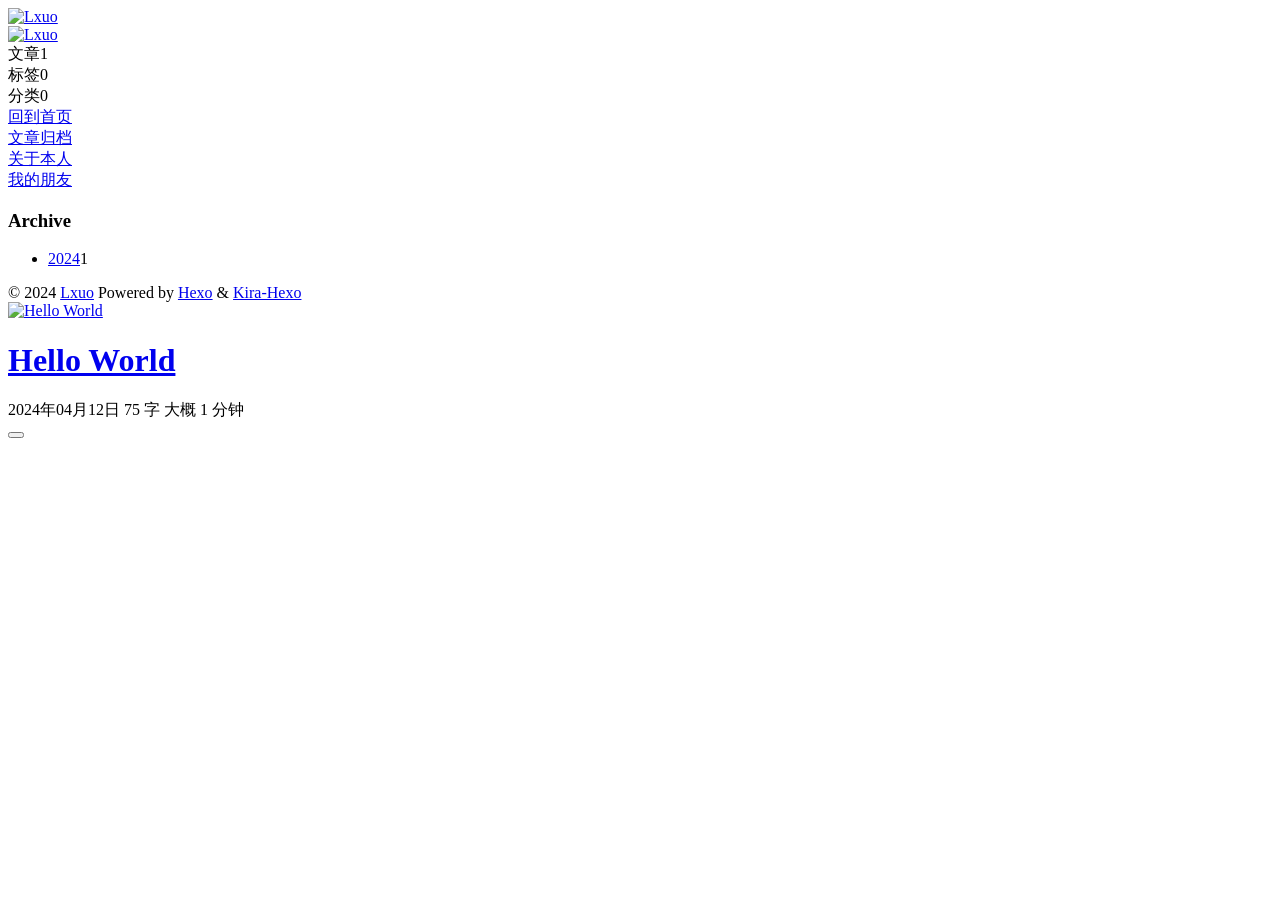
==== index.html @ 470b523e "Site updated: 2024-04-13 21:57:05" ====
<!DOCTYPE html>
<html 
	lang="en">
	<head>
		<meta charset="UTF-8" />
		<meta http-equiv="X-UA-Compatible" content="IE=edge" />
		<meta name="viewport" content="width=device-width, initial-scale=1.0" />
		
<link rel="stylesheet" href="/css/layout.css">

		
		<title> Lxuo的博客</title>
		<!-- <link rel="stylesheet" href="https://unpkg.com/mdui@1.0.2/dist/css/mdui.min.css" /> -->
		<!-- <script src="https://unpkg.com/mdui@1.0.2/dist/js/mdui.min.js"></script> -->
		
<link rel="stylesheet" href="/lib/mdui/mdui.min.css">

		
<script src="/lib/mdui/mdui.min.js"></script>

		<!-- lazyload -->
		
<script src="/lib/lazysizes.js"></script>

		<!-- smooth-scrolling -->
		
<script src="/lib/smooth-scrolling.js"></script>

		<!-- highlight -->
		
<link rel="stylesheet" href="/lib/highlight/atom-one-dark.min.css">

		
<script src="/lib/highlight/highlight.min.js"></script>

		<!-- 预置 kiraicon -->
		
<link rel="stylesheet" href="/lib/iconfont/iconfont.css">

		
		<link
			rel="shortcut icon"
			href="https://kira.host/assets/Pictures/Others/116359b4ccf19917.jpg"
			type="image/png"
		/>
		
<link rel="stylesheet" href="/deps/css/APlayer.min.css">

		
		
<script src="/deps/js/APlayer.min.js"></script>
<script src="/deps/js/Meting.min.js"></script>

	<meta name="generator" content="Hexo 6.3.0"></head>

	<body>
		<div
			class="kira-background"
			style="background-image: url('https://kira.host/assets/Pictures/Others/-f0d5cc34c6e5aa7_compressed.jpg')"
		></div>
		<div class="kira-header">
    <a
        class="kira-drawer-button mdui-ripple"
        title="导航栏"
        onclick="document.querySelector('.kira-sidebar-modal').classList.add('show');document.querySelector('.kira-sidebar#sidebar').classList.add('show');"
    >
        <i class="kirafont icon-menu"></i>
    </a>
    <a href="/" title="Lxuo的博客">
        <img
			src="https://kira.host/assets/Pictures/Others/20220922230447.jpg"
			alt="Lxuo"
		/>
    </a>
</div>
		<div class="kira-body">
			<div class="kira-sidebar" id="sidebar">
	<div class="kira-avatar mdui-ripple">
		<a target="_blank" rel="noopener" href="https://kira.host/assets/Pictures/Others/20220922230447.jpg" title="Lxuo">
			<img
				src="https://kira.host/assets/Pictures/Others/20220922230447.jpg"
				alt="Lxuo"
			/>
		</a>
	</div>
	<div class="kira-count">
		<div><span>文章</span>1</div>
		<div><span>标签</span>0</div>
		<div><span>分类</span>0</div>
	</div>
	<div class="kira-list">
		
		<a
			class="kira-list-item mdui-ripple true"
			href="/"
			title="回到首页"
		>
			<i
				class="kirafont
					
						icon-home
					"
			></i>
			<div class="kira-list-item-content">
				回到首页
			</div>
		</a>
		
		<a
			class="kira-list-item mdui-ripple false"
			href="/archive.html"
			title="文章归档"
		>
			<i
				class="kirafont
					
						icon-container
					"
			></i>
			<div class="kira-list-item-content">
				文章归档
			</div>
		</a>
		
		<a
			class="kira-list-item mdui-ripple false"
			href="/about.html"
			title="关于本人"
		>
			<i
				class="kirafont
					
						icon-user
					"
			></i>
			<div class="kira-list-item-content">
				关于本人
			</div>
		</a>
		
		<a
			class="kira-list-item mdui-ripple false"
			href="/friends.html"
			title="我的朋友"
		>
			<i
				class="kirafont
					
						icon-team
					"
			></i>
			<div class="kira-list-item-content">
				我的朋友
			</div>
		</a>
		
	</div>
	<aside id="kira-sidebar">
		
			<div class="kira-widget-wrap">
	<div class="kira-widget kira-social">
		
			<a
				class="mdui-ripple"
				href="tencent://AddContact/?fromId=45&fromSubId=1&subcmd=all&uin=<去掉尖括号后填上你的QQ号>&website=www.oicqzone.com"
				target="_blank"
				mdui-tooltip="{content: 'QQ'}"
				style="color: rgb(49, 174, 255); background-color: rgba(49, 174, 255, .1);"
			>
				<i
					class="kirafont
					
						icon-QQ
					"
				></i>
			</a>
		
			<a
				class="mdui-ripple"
				href="https://space.bilibili.com/<改成你的B站uid>"
				target="_blank"
				mdui-tooltip="{content: '哔哩哔哩'}"
				style="color: rgb(231, 106, 141); background-color: rgba(231, 106, 141, .15);"
			>
				<i
					class="kirafont
					
						icon-bilibili
					"
				></i>
			</a>
		
			<a
				class="mdui-ripple"
				href="https://github.com/<你的github id>/"
				target="_blank"
				mdui-tooltip="{content: 'GitHub'}"
				style="color: rgb(25, 23, 23); background-color: rgba(25, 23, 23, .15);"
			>
				<i
					class="kirafont
					
						icon-github
					"
				></i>
			</a>
		
			<a
				class="mdui-ripple"
				href="https://gitee.com/<你的gitee id>"
				target="_blank"
				mdui-tooltip="{content: 'Gitee'}"
				style="color: rgb(165, 15, 15); background-color: rgba(165, 15, 15, .15);"
			>
				<i
					class="kirafont
					
						icon-gitee
					"
				></i>
			</a>
		
	</div>
</div>

		
			
		
			

		
			
	<div class="kira-widget-wrap">
		<h3 class="kira-widget-title">
			Archive
		</h3>
		<div class="kira-widget">
			<ul class="archive-list"><li class="archive-list-item"><a class="archive-list-link" href="/archives/2024/">2024</a><span class="archive-list-count">1</span></li></ul>
		</div>
	</div>


		
	</aside>
	<div class="kira-copyright">
		&copy; 2024
		<a href="/">Lxuo</a>
		Powered by <a href="http://hexo.io/" target="_blank">Hexo</a> &
		<a href="https://github.com/ch1ny/kira-hexo/" target="_blank">Kira-Hexo</a>
		<br />
		
		
	</div>
</div>
<div
	class="kira-sidebar-modal"
	id="sidebar-modal"
	onclick="(function(self) {
		self.classList.remove('show');
		document.querySelector('.kira-sidebar.show#sidebar').classList.remove('show');
	})(this)"
></div>
			<div class="kira-content">
				<div id="kira-top-header"></div>
				<div class="kira-main-content">
					<div class="kira-posts">
    
        <div class="kira-post">
            <a href="/2024/04/12/hello-world/">
                
                <div
                    class="kira-post-cover mdui-ripple"
                    style="padding-bottom: '56.25%'"
                >
                    <img
                        data-src="https://kira.host/assets/Pictures/Others/-f0d5cc34c6e5aa7_compressed.jpg"
                        data-sizes="auto"
                        alt="Hello World"
                        class="lazyload"
                    />
                    <h1>Hello World</h1>
                </div>
                
            </a>

            <div class="kira-post-meta kira-rainbow">
                <a>
                    <i class="kirafont icon-calendar-fill"></i>
                    2024年04月12日
                </a>
                <a>
                    <i class="kirafont icon-edit-fill"></i>
                    75 字
                </a>
                <a>
                    <i class="kirafont icon-time-circle-fill"></i>大概
                    1 分钟
                </a>
            </div>
    
            
        </div>
        <div class="kira-hr"></div>
    
</div>

				</div>
			</div>
			<div class="kira-right-column">
	<a onclick="document.querySelector('#kira-top-header').scrollIntoView({behavior: 'smooth'});" class="kira-backtotop" aria-label="回到顶部" title="回到顶部">
		<button class="mdui-fab mdui-ripple">
			<i class="kirafont icon-caret-up"></i>
		</button>
	</a>
</div>

		</div>
	</body>
</html>
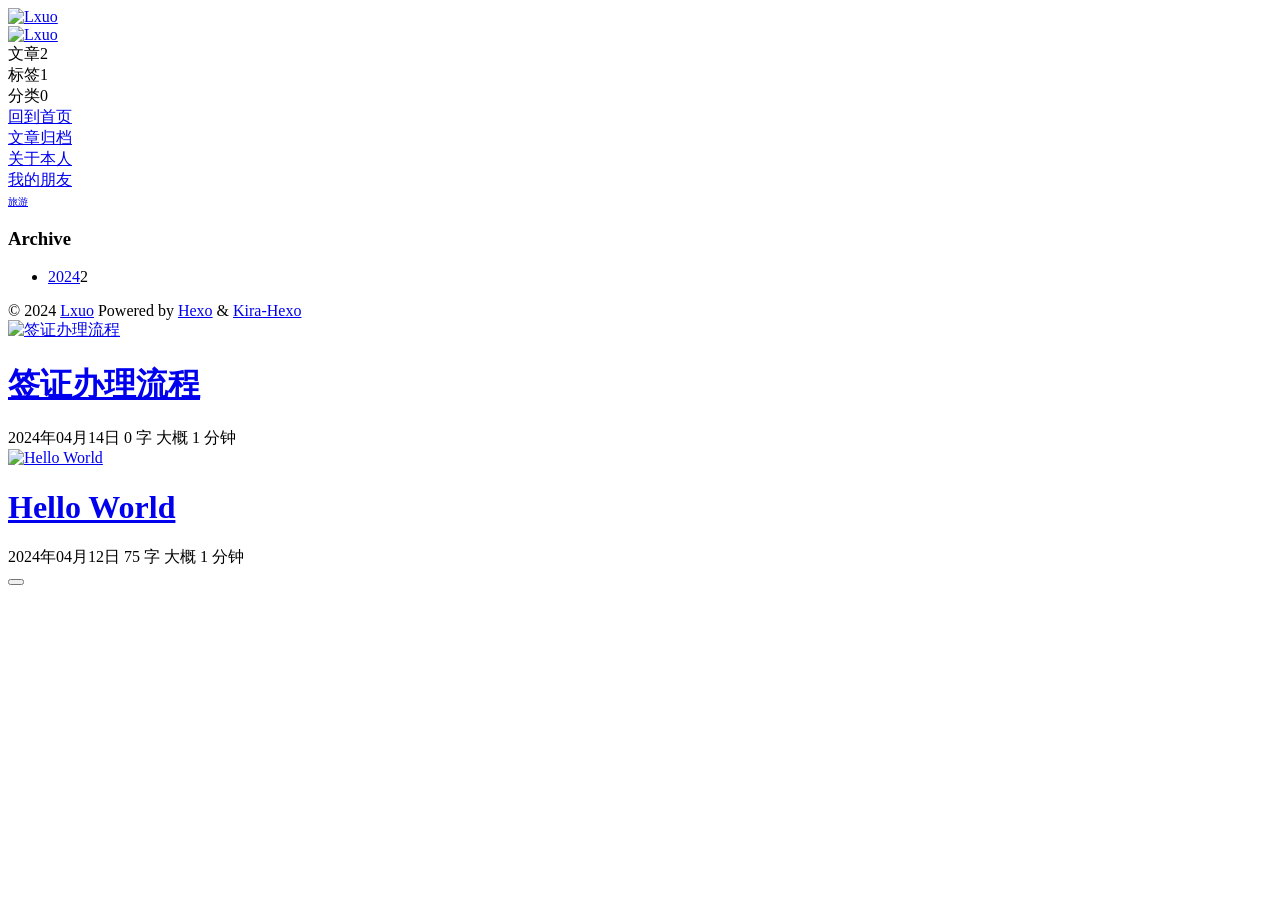
==== commit 062e8917: "Site updated: 2024-04-14 00:40:29" ====
--- a/index.html
+++ b/index.html
@@ -84,8 +84,8 @@
 		</a>
 	</div>
 	<div class="kira-count">
-		<div><span>文章</span>1</div>
-		<div><span>标签</span>0</div>
+		<div><span>文章</span>2</div>
+		<div><span>标签</span>1</div>
 		<div><span>分类</span>0</div>
 	</div>
 	<div class="kira-list">
@@ -227,6 +227,13 @@
 			
 		
 			
+	<div class="kira-widget-wrap">
+		<div id="randomtagcloud" class="kira-widget tagcloud kira-rainbow">
+			<a href="/tags/%E6%97%85%E6%B8%B8/" style="font-size: 10px;">旅游</a>
+		</div>
+		
+	</div>
+
 
 		
 			
@@ -235,7 +242,7 @@
 			Archive
 		</h3>
 		<div class="kira-widget">
-			<ul class="archive-list"><li class="archive-list-item"><a class="archive-list-link" href="/archives/2024/">2024</a><span class="archive-list-count">1</span></li></ul>
+			<ul class="archive-list"><li class="archive-list-item"><a class="archive-list-link" href="/archives/2024/">2024</a><span class="archive-list-count">2</span></li></ul>
 		</div>
 	</div>
 
@@ -264,6 +271,43 @@
 				<div id="kira-top-header"></div>
 				<div class="kira-main-content">
 					<div class="kira-posts">
+    
+        <div class="kira-post">
+            <a href="/2024/04/14/%E7%AD%BE%E8%AF%81%E5%8A%9E%E7%90%86%E6%B5%81%E7%A8%8B/">
+                
+                <div
+                    class="kira-post-cover mdui-ripple"
+                    style="padding-bottom: '56.25%'"
+                >
+                    <img
+                        data-src="http://img.netbian.com/file/2024/0325/233908hbVHt.jpg"
+                        data-sizes="auto"
+                        alt="签证办理流程"
+                        class="lazyload kira-post-cover-image"
+                    />
+                    <h1>签证办理流程</h1>
+                </div>
+                
+            </a>
+
+            <div class="kira-post-meta kira-rainbow">
+                <a>
+                    <i class="kirafont icon-calendar-fill"></i>
+                    2024年04月14日
+                </a>
+                <a>
+                    <i class="kirafont icon-edit-fill"></i>
+                    0 字
+                </a>
+                <a>
+                    <i class="kirafont icon-time-circle-fill"></i>大概
+                    1 分钟
+                </a>
+            </div>
+    
+            
+        </div>
+        <div class="kira-hr"></div>
     
         <div class="kira-post">
             <a href="/2024/04/12/hello-world/">
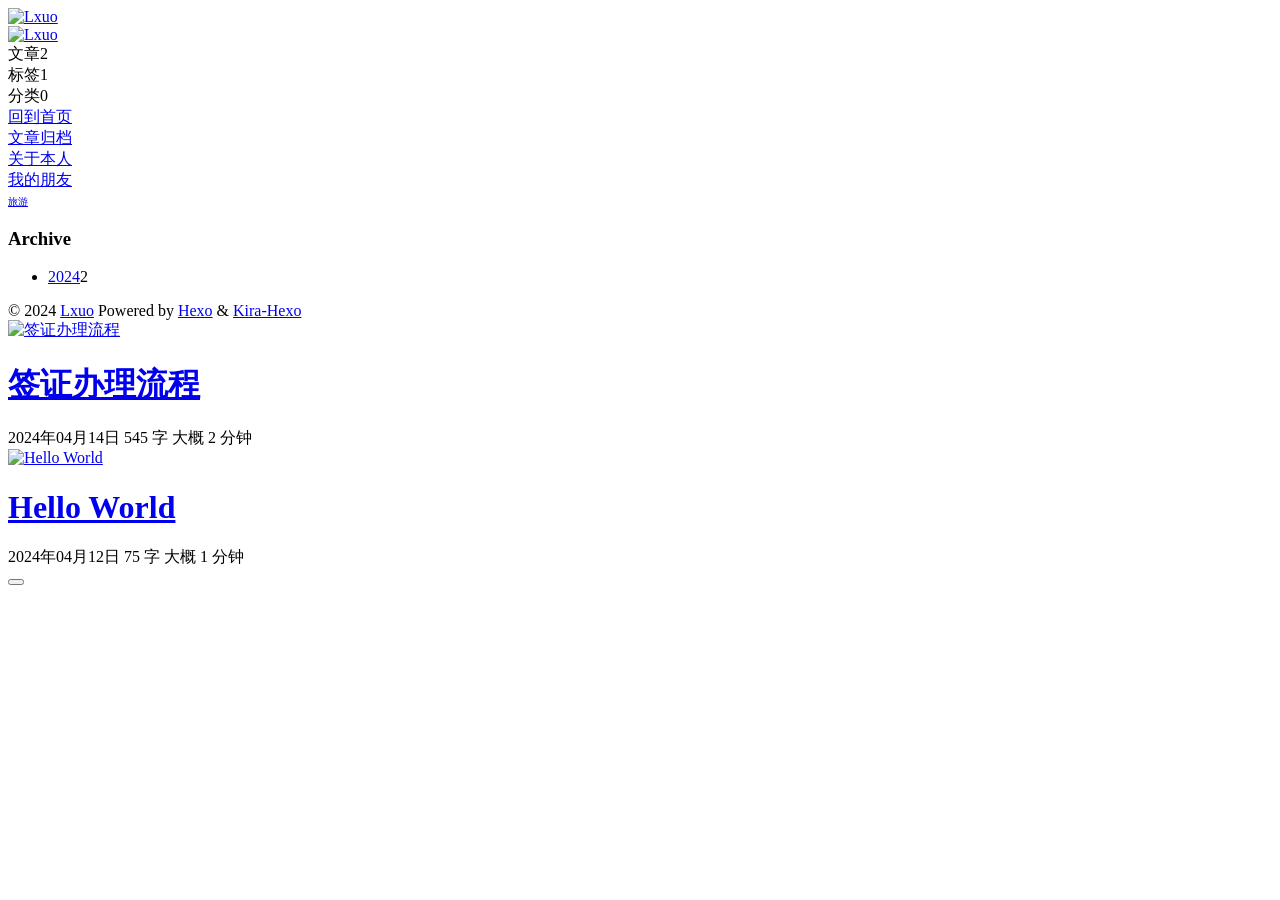
==== commit 4bbef2fa: "Site updated: 2024-04-14 21:42:28" ====
--- a/index.html
+++ b/index.html
@@ -280,7 +280,7 @@
                     style="padding-bottom: '56.25%'"
                 >
                     <img
-                        data-src="http://img.netbian.com/file/2024/0325/233908hbVHt.jpg"
+                        data-src="https://raw.githubusercontent.com/Lxuo/PicCache/main/picture/233908hbVHt.jpg"
                         data-sizes="auto"
                         alt="签证办理流程"
                         class="lazyload kira-post-cover-image"
@@ -297,11 +297,11 @@
                 </a>
                 <a>
                     <i class="kirafont icon-edit-fill"></i>
-                    0 字
+                    545 字
                 </a>
                 <a>
                     <i class="kirafont icon-time-circle-fill"></i>大概
-                    1 分钟
+                    2 分钟
                 </a>
             </div>
     
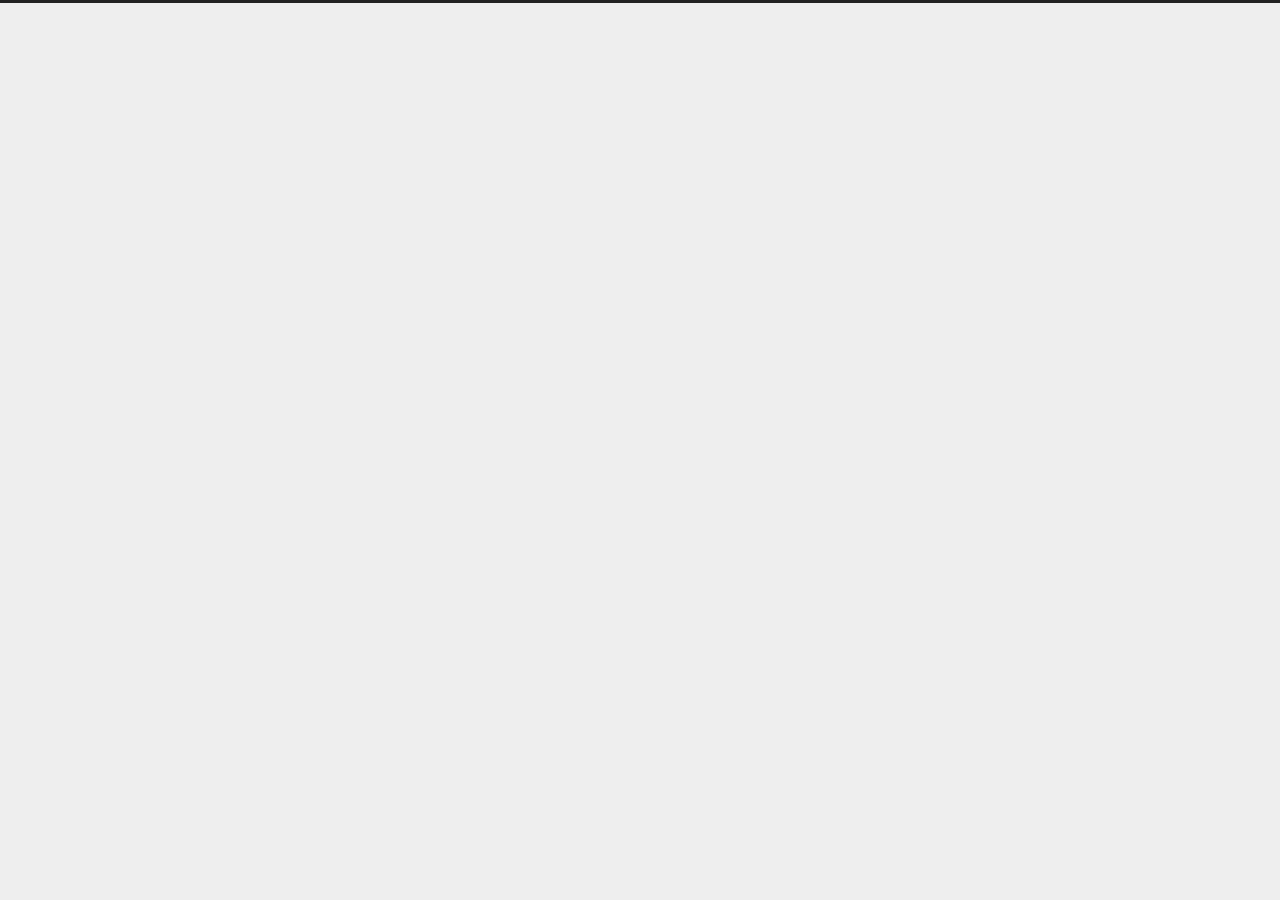
==== commit 79f0214d: "Site updated: 2026-03-03 22:46:15" ====
--- a/index.html
+++ b/index.html
@@ -1,363 +1,414 @@
 <!DOCTYPE html>
-<html 
-	lang="en">
-	<head>
-		<meta charset="UTF-8" />
-		<meta http-equiv="X-UA-Compatible" content="IE=edge" />
-		<meta name="viewport" content="width=device-width, initial-scale=1.0" />
-		
-<link rel="stylesheet" href="/css/layout.css">
-
-		
-		<title> Lxuo的博客</title>
-		<!-- <link rel="stylesheet" href="https://unpkg.com/mdui@1.0.2/dist/css/mdui.min.css" /> -->
-		<!-- <script src="https://unpkg.com/mdui@1.0.2/dist/js/mdui.min.js"></script> -->
-		
-<link rel="stylesheet" href="/lib/mdui/mdui.min.css">
-
-		
-<script src="/lib/mdui/mdui.min.js"></script>
-
-		<!-- lazyload -->
-		
-<script src="/lib/lazysizes.js"></script>
-
-		<!-- smooth-scrolling -->
-		
-<script src="/lib/smooth-scrolling.js"></script>
-
-		<!-- highlight -->
-		
-<link rel="stylesheet" href="/lib/highlight/atom-one-dark.min.css">
-
-		
-<script src="/lib/highlight/highlight.min.js"></script>
-
-		<!-- 预置 kiraicon -->
-		
-<link rel="stylesheet" href="/lib/iconfont/iconfont.css">
-
-		
-		<link
-			rel="shortcut icon"
-			href="https://kira.host/assets/Pictures/Others/116359b4ccf19917.jpg"
-			type="image/png"
-		/>
-		
-<link rel="stylesheet" href="/deps/css/APlayer.min.css">
-
-		
-		
-<script src="/deps/js/APlayer.min.js"></script>
-<script src="/deps/js/Meting.min.js"></script>
-
-	<meta name="generator" content="Hexo 6.3.0"></head>
-
-	<body>
-		<div
-			class="kira-background"
-			style="background-image: url('https://kira.host/assets/Pictures/Others/-f0d5cc34c6e5aa7_compressed.jpg')"
-		></div>
-		<div class="kira-header">
-    <a
-        class="kira-drawer-button mdui-ripple"
-        title="导航栏"
-        onclick="document.querySelector('.kira-sidebar-modal').classList.add('show');document.querySelector('.kira-sidebar#sidebar').classList.add('show');"
-    >
-        <i class="kirafont icon-menu"></i>
+<html lang="en">
+<head>
+  <meta charset="UTF-8">
+<meta name="viewport" content="width=device-width">
+<meta name="theme-color" content="#222" media="(prefers-color-scheme: light)">
+<meta name="theme-color" content="#222" media="(prefers-color-scheme: dark)"><meta name="generator" content="Hexo 6.3.0">
+
+  <link rel="apple-touch-icon" sizes="180x180" href="/images/apple-touch-icon-next.png">
+  <link rel="icon" type="image/png" sizes="32x32" href="/images/bitbug_favicon.ico">
+  <link rel="icon" type="image/png" sizes="16x16" href="/images/bitbug_favicon.ico">
+  <link rel="mask-icon" href="/images/logo.svg" color="#222">
+
+<link rel="stylesheet" href="/css/main.css">
+
+
+
+<link rel="stylesheet" href="https://cdnjs.cloudflare.com/ajax/libs/font-awesome/7.0.0/css/all.min.css" integrity="sha256-VHqXKFhhMxcpubYf9xiWdCiojEbY9NexQ4jh8AxbvcM=" crossorigin="anonymous">
+  <link rel="stylesheet" href="https://cdnjs.cloudflare.com/ajax/libs/animate.css/3.1.1/animate.min.css" integrity="sha256-PR7ttpcvz8qrF57fur/yAx1qXMFJeJFiA6pSzWi0OIE=" crossorigin="anonymous">
+
+<script class="next-config" data-name="main" type="application/json">{"hostname":"example.com","root":"/","images":"/images","scheme":"Gemini","darkmode":true,"version":"8.27.0","exturl":false,"sidebar":{"position":"left","width_expanded":320,"width_dual_column":240,"display":"post","padding":18,"offset":12},"hljswrap":true,"codeblock":{"theme":{"light":"default","dark":"stackoverflow-dark"},"prism":{"light":"prism","dark":"prism-dark"},"copy_button":{"enable":false,"style":null},"fold":{"enable":false,"height":500},"language":false},"bookmark":{"enable":false,"color":"#222","save":"auto"},"mediumzoom":false,"lazyload":false,"pangu":false,"comments":{"style":"tabs","active":null,"storage":true,"lazyload":false,"nav":null},"stickytabs":false,"motion":{"enable":true,"async":false,"duration":200,"transition":{"menu_item":"fadeInDown","post_block":"fadeIn","post_header":"fadeInDown","post_body":"fadeInDown","coll_header":"fadeInLeft","sidebar":"fadeInUp"}},"prism":false,"i18n":{"placeholder":"Searching...","empty":"We didn't find any results for the search: ${query}","hits_time":"${hits} results found in ${time} ms","hits":"${hits} results found"},"path":"/search.xml","localsearch":{"enable":true,"top_n_per_article":1,"unescape":false,"preload":false}}</script><script src="/js/config.js" defer></script>
+
+    <meta property="og:type" content="website">
+<meta property="og:title" content="Lxuo的博客">
+<meta property="og:url" content="http://example.com/index.html">
+<meta property="og:site_name" content="Lxuo的博客">
+<meta property="og:locale" content="en_US">
+<meta property="article:author" content="Lxuo">
+<meta name="twitter:card" content="summary">
+
+
+<link rel="canonical" href="http://example.com/">
+
+
+<script class="next-config" data-name="page" type="application/json">{"sidebar":"","isHome":true,"isPost":false,"lang":"en","comments":"","permalink":"","path":"index.html","title":""}</script>
+
+<script class="next-config" data-name="calendar" type="application/json">""</script>
+<title>Lxuo的博客</title>
+  
+
+
+
+
+
+
+
+
+  
+  <script src="https://cdnjs.cloudflare.com/ajax/libs/animejs/3.2.1/anime.min.js" integrity="sha256-XL2inqUJaslATFnHdJOi9GfQ60on8Wx1C2H8DYiN1xY=" crossorigin="anonymous" defer></script>
+<script src="/js/utils.js" defer></script><script src="/js/motion.js" defer></script><script src="/js/sidebar.js" defer></script><script src="/js/next-boot.js" defer></script>
+
+  <script src="https://cdnjs.cloudflare.com/ajax/libs/hexo-generator-searchdb/1.5.0/search.js" integrity="sha256-xFC6PJ82SL9b3WkGjFavNiA9gm5z6UBxWPiu4CYjptg=" crossorigin="anonymous" defer></script>
+<script src="/js/third-party/search/local-search.js" defer></script>
+
+
+
+
+
+
+
+  
+  <script async src="https://busuanzi.ibruce.info/busuanzi/2.3/busuanzi.pure.mini.js"></script>
+
+
+
+
+
+  <noscript>
+    <link rel="stylesheet" href="/css/noscript.css">
+  </noscript>
+</head>
+
+<body itemscope itemtype="http://schema.org/WebPage" class="use-motion">
+  <div class="headband"></div>
+
+  <main class="main">
+    <div class="column">
+      <header class="header" itemscope itemtype="http://schema.org/WPHeader"><div class="site-brand-container">
+  <div class="site-nav-toggle">
+    <div class="toggle" aria-label="Toggle navigation bar" role="button">
+        <span class="toggle-line"></span>
+        <span class="toggle-line"></span>
+        <span class="toggle-line"></span>
+    </div>
+  </div>
+
+  <div class="site-meta">
+
+    <a href="/" class="brand" rel="start">
+      <i class="logo-line"></i>
+      <h1 class="site-title">Lxuo的博客</h1>
+      <i class="logo-line"></i>
     </a>
-    <a href="/" title="Lxuo的博客">
-        <img
-			src="https://kira.host/assets/Pictures/Others/20220922230447.jpg"
-			alt="Lxuo"
-		/>
-    </a>
-</div>
-		<div class="kira-body">
-			<div class="kira-sidebar" id="sidebar">
-	<div class="kira-avatar mdui-ripple">
-		<a target="_blank" rel="noopener" href="https://kira.host/assets/Pictures/Others/20220922230447.jpg" title="Lxuo">
-			<img
-				src="https://kira.host/assets/Pictures/Others/20220922230447.jpg"
-				alt="Lxuo"
-			/>
-		</a>
-	</div>
-	<div class="kira-count">
-		<div><span>文章</span>2</div>
-		<div><span>标签</span>1</div>
-		<div><span>分类</span>0</div>
-	</div>
-	<div class="kira-list">
-		
-		<a
-			class="kira-list-item mdui-ripple true"
-			href="/"
-			title="回到首页"
-		>
-			<i
-				class="kirafont
-					
-						icon-home
-					"
-			></i>
-			<div class="kira-list-item-content">
-				回到首页
-			</div>
-		</a>
-		
-		<a
-			class="kira-list-item mdui-ripple false"
-			href="/archive.html"
-			title="文章归档"
-		>
-			<i
-				class="kirafont
-					
-						icon-container
-					"
-			></i>
-			<div class="kira-list-item-content">
-				文章归档
-			</div>
-		</a>
-		
-		<a
-			class="kira-list-item mdui-ripple false"
-			href="/about.html"
-			title="关于本人"
-		>
-			<i
-				class="kirafont
-					
-						icon-user
-					"
-			></i>
-			<div class="kira-list-item-content">
-				关于本人
-			</div>
-		</a>
-		
-		<a
-			class="kira-list-item mdui-ripple false"
-			href="/friends.html"
-			title="我的朋友"
-		>
-			<i
-				class="kirafont
-					
-						icon-team
-					"
-			></i>
-			<div class="kira-list-item-content">
-				我的朋友
-			</div>
-		</a>
-		
-	</div>
-	<aside id="kira-sidebar">
-		
-			<div class="kira-widget-wrap">
-	<div class="kira-widget kira-social">
-		
-			<a
-				class="mdui-ripple"
-				href="tencent://AddContact/?fromId=45&fromSubId=1&subcmd=all&uin=<去掉尖括号后填上你的QQ号>&website=www.oicqzone.com"
-				target="_blank"
-				mdui-tooltip="{content: 'QQ'}"
-				style="color: rgb(49, 174, 255); background-color: rgba(49, 174, 255, .1);"
-			>
-				<i
-					class="kirafont
-					
-						icon-QQ
-					"
-				></i>
-			</a>
-		
-			<a
-				class="mdui-ripple"
-				href="https://space.bilibili.com/<改成你的B站uid>"
-				target="_blank"
-				mdui-tooltip="{content: '哔哩哔哩'}"
-				style="color: rgb(231, 106, 141); background-color: rgba(231, 106, 141, .15);"
-			>
-				<i
-					class="kirafont
-					
-						icon-bilibili
-					"
-				></i>
-			</a>
-		
-			<a
-				class="mdui-ripple"
-				href="https://github.com/<你的github id>/"
-				target="_blank"
-				mdui-tooltip="{content: 'GitHub'}"
-				style="color: rgb(25, 23, 23); background-color: rgba(25, 23, 23, .15);"
-			>
-				<i
-					class="kirafont
-					
-						icon-github
-					"
-				></i>
-			</a>
-		
-			<a
-				class="mdui-ripple"
-				href="https://gitee.com/<你的gitee id>"
-				target="_blank"
-				mdui-tooltip="{content: 'Gitee'}"
-				style="color: rgb(165, 15, 15); background-color: rgba(165, 15, 15, .15);"
-			>
-				<i
-					class="kirafont
-					
-						icon-gitee
-					"
-				></i>
-			</a>
-		
-	</div>
-</div>
-
-		
-			
-		
-			
-	<div class="kira-widget-wrap">
-		<div id="randomtagcloud" class="kira-widget tagcloud kira-rainbow">
-			<a href="/tags/%E6%97%85%E6%B8%B8/" style="font-size: 10px;">旅游</a>
-		</div>
-		
-	</div>
-
-
-		
-			
-	<div class="kira-widget-wrap">
-		<h3 class="kira-widget-title">
-			Archive
-		</h3>
-		<div class="kira-widget">
-			<ul class="archive-list"><li class="archive-list-item"><a class="archive-list-link" href="/archives/2024/">2024</a><span class="archive-list-count">2</span></li></ul>
-		</div>
-	</div>
-
-
-		
-	</aside>
-	<div class="kira-copyright">
-		&copy; 2024
-		<a href="/">Lxuo</a>
-		Powered by <a href="http://hexo.io/" target="_blank">Hexo</a> &
-		<a href="https://github.com/ch1ny/kira-hexo/" target="_blank">Kira-Hexo</a>
-		<br />
-		
-		
-	</div>
-</div>
-<div
-	class="kira-sidebar-modal"
-	id="sidebar-modal"
-	onclick="(function(self) {
-		self.classList.remove('show');
-		document.querySelector('.kira-sidebar.show#sidebar').classList.remove('show');
-	})(this)"
-></div>
-			<div class="kira-content">
-				<div id="kira-top-header"></div>
-				<div class="kira-main-content">
-					<div class="kira-posts">
-    
-        <div class="kira-post">
-            <a href="/2024/04/14/%E7%AD%BE%E8%AF%81%E5%8A%9E%E7%90%86%E6%B5%81%E7%A8%8B/">
-                
-                <div
-                    class="kira-post-cover mdui-ripple"
-                    style="padding-bottom: '56.25%'"
-                >
-                    <img
-                        data-src="https://raw.githubusercontent.com/Lxuo/PicCache/main/picture/233908hbVHt.jpg"
-                        data-sizes="auto"
-                        alt="签证办理流程"
-                        class="lazyload kira-post-cover-image"
-                    />
-                    <h1>签证办理流程</h1>
-                </div>
-                
-            </a>
-
-            <div class="kira-post-meta kira-rainbow">
-                <a>
-                    <i class="kirafont icon-calendar-fill"></i>
-                    2024年04月14日
-                </a>
-                <a>
-                    <i class="kirafont icon-edit-fill"></i>
-                    545 字
-                </a>
-                <a>
-                    <i class="kirafont icon-time-circle-fill"></i>大概
-                    2 分钟
-                </a>
+  </div>
+
+  <div class="site-nav-right">
+    <div class="toggle popup-trigger" aria-label="Search" role="button">
+        <i class="fa fa-search fa-fw fa-lg"></i>
+    </div>
+  </div>
+</div>
+
+
+
+<nav class="site-nav">
+  <ul class="main-menu menu"><li class="menu-item menu-item-首页"><a href="/" rel="section"><i class="fa fa-home fa-fw"></i>首页</a></li><li class="menu-item menu-item-关于"><a href="/about/" rel="section"><i class="fa fa-user fa-fw"></i>关于</a></li><li class="menu-item menu-item-标签"><a href="/tags/" rel="section"><i class="fa fa-tags fa-fw"></i>标签</a></li><li class="menu-item menu-item-类别"><a href="/categories/" rel="section"><i class="fa fa-th fa-fw"></i>类别</a></li>
+      <li class="menu-item menu-item-search">
+        <a role="button" class="popup-trigger"><i class="fa fa-search fa-fw"></i>Search
+        </a>
+      </li>
+  </ul>
+</nav>
+
+
+
+  <div class="search-pop-overlay">
+    <div class="popup search-popup">
+      <div class="search-header">
+        <span class="search-icon">
+          <i class="fa fa-search"></i>
+        </span>
+        <div class="search-input-container">
+          <input autocomplete="off" autocapitalize="off" maxlength="80"
+                placeholder="Searching..." spellcheck="false"
+                type="search" class="search-input">
+        </div>
+        <span class="popup-btn-close" role="button">
+          <i class="fa fa-times-circle"></i>
+        </span>
+      </div>
+      <div class="search-result-container">
+        <div class="search-result-icon">
+          <i class="fa fa-spinner fa-pulse fa-5x"></i>
+        </div>
+      </div>
+    </div>
+  </div>
+
+</header>
+        
+  
+  <aside class="sidebar">
+
+    <div class="sidebar-inner sidebar-overview-active">
+      <ul class="sidebar-nav">
+        <li class="sidebar-nav-toc">
+          Table of Contents
+        </li>
+        <li class="sidebar-nav-overview">
+          Overview
+        </li>
+      </ul>
+
+      <div class="sidebar-panel-container">
+        <!--noindex-->
+        <div class="post-toc-wrap sidebar-panel">
+        </div>
+        <!--/noindex-->
+
+        <div class="site-overview-wrap sidebar-panel">
+          <div class="site-author animated" itemprop="author" itemscope itemtype="http://schema.org/Person">
+    <img class="site-author-image" itemprop="image" alt="Lxuo"
+      src="/images/avatar.png">
+  <p class="site-author-name" itemprop="name">Lxuo</p>
+  <div class="site-description" itemprop="description"></div>
+</div>
+<div class="site-state-wrap animated">
+  <nav class="site-state">
+      <div class="site-state-item site-state-posts">
+        <a href="/archives/">
+          <span class="site-state-item-count">2</span>
+          <span class="site-state-item-name">posts</span>
+        </a>
+      </div>
+      <div class="site-state-item site-state-tags">
+        <span class="site-state-item-count">1</span>
+        <span class="site-state-item-name">tags</span>
+      </div>
+  </nav>
+</div>
+
+        </div>
+      </div>
+    </div>
+
+    
+  </aside>
+
+
+    </div>
+
+    <div class="main-inner index posts-expand">
+
+    
+
+
+<div class="post-block">
+  
+  
+
+  <article itemscope itemtype="http://schema.org/Article" class="post-content" lang="">
+    <link itemprop="mainEntityOfPage" href="http://example.com/2024/04/14/%E7%AD%BE%E8%AF%81%E5%8A%9E%E7%90%86%E6%B5%81%E7%A8%8B/">
+
+    <span hidden itemprop="author" itemscope itemtype="http://schema.org/Person">
+      <meta itemprop="image" content="/images/avatar.png">
+      <meta itemprop="name" content="Lxuo">
+    </span>
+
+    <span hidden itemprop="publisher" itemscope itemtype="http://schema.org/Organization">
+      <meta itemprop="name" content="Lxuo的博客">
+      <meta itemprop="description" content="">
+    </span>
+
+    <span hidden itemprop="post" itemscope itemtype="http://schema.org/CreativeWork">
+      <meta itemprop="name" content=" | Lxuo的博客">
+      <meta itemprop="description" content="">
+    </span>
+      <header class="post-header">
+        <h2 class="post-title" itemprop="name headline">
+          <a href="/2024/04/14/%E7%AD%BE%E8%AF%81%E5%8A%9E%E7%90%86%E6%B5%81%E7%A8%8B/" class="post-title-link" itemprop="url">签证办理流程</a>
+        </h2>
+
+        <div class="post-meta-container">
+          <div class="post-meta">
+    <span class="post-meta-item">
+      <span class="post-meta-item-icon">
+        <i class="far fa-calendar"></i>
+      </span>
+      <span class="post-meta-item-text">Posted on</span>
+
+      <time title="Created: 2024-04-14 11:16:15" itemprop="dateCreated datePublished" datetime="2024-04-14T11:16:15+08:00">2024-04-14</time>
+    </span>
+    <span class="post-meta-item">
+      <span class="post-meta-item-icon">
+        <i class="far fa-calendar-check"></i>
+      </span>
+      <span class="post-meta-item-text">Edited on</span>
+      <time title="Modified: 2026-03-03 22:06:34" itemprop="dateModified" datetime="2026-03-03T22:06:34+08:00">2026-03-03</time>
+    </span>
+
+  
+</div>
+
+        </div>
+      </header>
+
+    
+    
+    
+    <div class="post-body" itemprop="articleBody">
+          <p>因为最近想去日本去旅游，我也是第一次办理签证，所以写这篇文章记录一下整个流程。
+          <!--noindex-->
+            <div class="post-button">
+              <a class="btn" href="/2024/04/14/%E7%AD%BE%E8%AF%81%E5%8A%9E%E7%90%86%E6%B5%81%E7%A8%8B/#more" rel="contents">
+                Read more &raquo;
+              </a>
             </div>
-    
-            
-        </div>
-        <div class="kira-hr"></div>
-    
-        <div class="kira-post">
-            <a href="/2024/04/12/hello-world/">
-                
-                <div
-                    class="kira-post-cover mdui-ripple"
-                    style="padding-bottom: '56.25%'"
-                >
-                    <img
-                        data-src="https://kira.host/assets/Pictures/Others/-f0d5cc34c6e5aa7_compressed.jpg"
-                        data-sizes="auto"
-                        alt="Hello World"
-                        class="lazyload"
-                    />
-                    <h1>Hello World</h1>
-                </div>
-                
-            </a>
-
-            <div class="kira-post-meta kira-rainbow">
-                <a>
-                    <i class="kirafont icon-calendar-fill"></i>
-                    2024年04月12日
-                </a>
-                <a>
-                    <i class="kirafont icon-edit-fill"></i>
-                    75 字
-                </a>
-                <a>
-                    <i class="kirafont icon-time-circle-fill"></i>大概
-                    1 分钟
-                </a>
+          <!--/noindex-->
+        
+      
+    </div>
+
+    
+    
+    
+
+    <footer class="post-footer">
+        <div class="post-eof"></div>
+      
+    </footer>
+  </article>
+</div>
+
+
+
+
+    
+
+
+<div class="post-block">
+  
+  
+
+  <article itemscope itemtype="http://schema.org/Article" class="post-content" lang="">
+    <link itemprop="mainEntityOfPage" href="http://example.com/2024/04/12/hello-world/">
+
+    <span hidden itemprop="author" itemscope itemtype="http://schema.org/Person">
+      <meta itemprop="image" content="/images/avatar.png">
+      <meta itemprop="name" content="Lxuo">
+    </span>
+
+    <span hidden itemprop="publisher" itemscope itemtype="http://schema.org/Organization">
+      <meta itemprop="name" content="Lxuo的博客">
+      <meta itemprop="description" content="">
+    </span>
+
+    <span hidden itemprop="post" itemscope itemtype="http://schema.org/CreativeWork">
+      <meta itemprop="name" content=" | Lxuo的博客">
+      <meta itemprop="description" content="">
+    </span>
+      <header class="post-header">
+        <h2 class="post-title" itemprop="name headline">
+          <a href="/2024/04/12/hello-world/" class="post-title-link" itemprop="url">Hello World</a>
+        </h2>
+
+        <div class="post-meta-container">
+          <div class="post-meta">
+    <span class="post-meta-item">
+      <span class="post-meta-item-icon">
+        <i class="far fa-calendar"></i>
+      </span>
+      <span class="post-meta-item-text">Posted on</span>
+
+      <time title="Created: 2024-04-12 00:22:51" itemprop="dateCreated datePublished" datetime="2024-04-12T00:22:51+08:00">2024-04-12</time>
+    </span>
+    <span class="post-meta-item">
+      <span class="post-meta-item-icon">
+        <i class="far fa-calendar-check"></i>
+      </span>
+      <span class="post-meta-item-text">Edited on</span>
+      <time title="Modified: 2026-03-03 22:05:54" itemprop="dateModified" datetime="2026-03-03T22:05:54+08:00">2026-03-03</time>
+    </span>
+
+  
+</div>
+
+        </div>
+      </header>
+
+    
+    
+    
+    <div class="post-body" itemprop="articleBody">
+          <p>Welcome to <a target="_blank" rel="noopener" href="https://hexo.io/">Hexo</a>! This is your very first post. Check <a target="_blank" rel="noopener" href="https://hexo.io/docs/">documentation</a> for more info. If you get any problems when using Hexo, you can find the answer in <a target="_blank" rel="noopener" href="https://hexo.io/docs/troubleshooting.html">troubleshooting</a> or you can ask me on <a target="_blank" rel="noopener" href="https://github.com/hexojs/hexo/issues">GitHub</a>.
+          <!--noindex-->
+            <div class="post-button">
+              <a class="btn" href="/2024/04/12/hello-world/#more" rel="contents">
+                Read more &raquo;
+              </a>
             </div>
-    
-            
-        </div>
-        <div class="kira-hr"></div>
-    
-</div>
-
-				</div>
-			</div>
-			<div class="kira-right-column">
-	<a onclick="document.querySelector('#kira-top-header').scrollIntoView({behavior: 'smooth'});" class="kira-backtotop" aria-label="回到顶部" title="回到顶部">
-		<button class="mdui-fab mdui-ripple">
-			<i class="kirafont icon-caret-up"></i>
-		</button>
-	</a>
-</div>
-
-		</div>
-	</body>
+          <!--/noindex-->
+        
+      
+    </div>
+
+    
+    
+    
+
+    <footer class="post-footer">
+        <div class="post-eof"></div>
+      
+    </footer>
+  </article>
+</div>
+
+
+
+
+
+</div>
+  </main>
+
+  <footer class="footer">
+    <div class="footer-inner">
+
+  <div class="copyright">
+    &copy; 
+    <span itemprop="copyrightYear">2026</span>
+    <span class="with-love">
+      <i class="fa fa-heart"></i>
+    </span>
+    <span class="author" itemprop="copyrightHolder">Lxuo</span>
+  </div>
+<div class="busuanzi-count">
+    <span class="post-meta-item" id="busuanzi_container_site_uv">
+      <span class="post-meta-item-icon">
+        <i class="fa fa-user"></i>
+      </span>
+      <span class="site-uv" title="Total Visitors">
+        <span id="busuanzi_value_site_uv"></span>
+      </span>
+    </span>
+    <span class="post-meta-item" id="busuanzi_container_site_pv">
+      <span class="post-meta-item-icon">
+        <i class="fa fa-eye"></i>
+      </span>
+      <span class="site-pv" title="Total Views">
+        <span id="busuanzi_value_site_pv"></span>
+      </span>
+    </span>
+</div>
+
+    </div>
+  </footer>
+
+  
+  <div class="toggle sidebar-toggle" role="button">
+    <span class="toggle-line"></span>
+    <span class="toggle-line"></span>
+    <span class="toggle-line"></span>
+  </div>
+  <div class="sidebar-dimmer"></div>
+  <div class="back-to-top" role="button" aria-label="Back to top">
+    <i class="fa fa-arrow-up fa-lg"></i>
+    <span>0%</span>
+  </div>
+
+<noscript>
+  <div class="noscript-warning">Theme NexT works best with JavaScript enabled</div>
+</noscript>
+
+</body>
 </html>
--- a/css/main.css
+++ b/css/main.css
@@ -0,0 +1,3019 @@
+:root {
+  --body-bg-color: #eee;
+  --content-bg-color: #fff;
+  --card-bg-color: #f5f5f5;
+  --text-color: #555;
+  --selection-bg: #262a30;
+  --selection-color: #eee;
+  --blockquote-color: #666;
+  --link-color: #555;
+  --link-hover-color: #222;
+  --brand-color: #fff;
+  --brand-hover-color: #fff;
+  --table-row-odd-bg-color: #f9f9f9;
+  --table-row-hover-bg-color: #f5f5f5;
+  --menu-item-bg-color: #f5f5f5;
+  --theme-color: #222;
+  --btn-default-bg: #fff;
+  --btn-default-color: #555;
+  --btn-default-border-color: #555;
+  --btn-default-hover-bg: #222;
+  --btn-default-hover-color: #fff;
+  --btn-default-hover-border-color: #222;
+  --highlight-background: #f3f3f3;
+  --highlight-foreground: #444;
+  --highlight-gutter-background: #e1e1e1;
+  --highlight-gutter-foreground: #555;
+  color-scheme: light;
+}
+@media (prefers-color-scheme: dark) {
+  :root {
+    --body-bg-color: #282828;
+    --content-bg-color: #333;
+    --card-bg-color: #555;
+    --text-color: #ccc;
+    --selection-bg: #bbb;
+    --selection-color: #333;
+    --blockquote-color: #bbb;
+    --link-color: #ccc;
+    --link-hover-color: #eee;
+    --brand-color: #ddd;
+    --brand-hover-color: #ddd;
+    --table-row-odd-bg-color: #282828;
+    --table-row-hover-bg-color: #363636;
+    --menu-item-bg-color: #555;
+    --theme-color: #222;
+    --btn-default-bg: #222;
+    --btn-default-color: #ccc;
+    --btn-default-border-color: #555;
+    --btn-default-hover-bg: #666;
+    --btn-default-hover-color: #ccc;
+    --btn-default-hover-border-color: #666;
+    --highlight-background: #1c1b1b;
+    --highlight-foreground: #fff;
+    --highlight-gutter-background: #323131;
+    --highlight-gutter-foreground: #e8e8e8;
+    color-scheme: dark;
+  }
+  img {
+    opacity: 0.75;
+  }
+  img:hover {
+    opacity: 0.9;
+  }
+  iframe {
+    color-scheme: light;
+  }
+}
+html {
+  line-height: 1.15; /* 1 */
+  -webkit-text-size-adjust: 100%; /* 2 */
+}
+body {
+  margin: 0;
+}
+main {
+  display: block;
+}
+h1 {
+  font-size: 2em;
+  margin: 0.67em 0;
+}
+hr {
+  box-sizing: content-box; /* 1 */
+  height: 0; /* 1 */
+  overflow: visible; /* 2 */
+}
+pre {
+  font-family: monospace, monospace; /* 1 */
+  font-size: 1em; /* 2 */
+}
+a {
+  background: transparent;
+}
+abbr[title] {
+  border-bottom: none; /* 1 */
+  text-decoration: underline; /* 2 */
+  text-decoration: underline dotted; /* 2 */
+}
+b,
+strong {
+  font-weight: bolder;
+}
+code,
+kbd,
+samp {
+  font-family: monospace, monospace; /* 1 */
+  font-size: 1em; /* 2 */
+}
+small {
+  font-size: 80%;
+}
+sub,
+sup {
+  font-size: 75%;
+  line-height: 0;
+  position: relative;
+  vertical-align: baseline;
+}
+sub {
+  bottom: -0.25em;
+}
+sup {
+  top: -0.5em;
+}
+img {
+  border-style: none;
+}
+button,
+input,
+optgroup,
+select,
+textarea {
+  font-family: inherit; /* 1 */
+  font-size: 100%; /* 1 */
+  line-height: 1.15; /* 1 */
+  margin: 0; /* 2 */
+}
+button,
+input {
+/* 1 */
+  overflow: visible;
+}
+button,
+select {
+/* 1 */
+  text-transform: none;
+}
+button,
+[type='button'],
+[type='reset'],
+[type='submit'] {
+  -webkit-appearance: button;
+}
+button::-moz-focus-inner,
+[type='button']::-moz-focus-inner,
+[type='reset']::-moz-focus-inner,
+[type='submit']::-moz-focus-inner {
+  border-style: none;
+  padding: 0;
+}
+button:-moz-focusring,
+[type='button']:-moz-focusring,
+[type='reset']:-moz-focusring,
+[type='submit']:-moz-focusring {
+  outline: 1px dotted ButtonText;
+}
+fieldset {
+  padding: 0.35em 0.75em 0.625em;
+}
+legend {
+  box-sizing: border-box; /* 1 */
+  color: inherit; /* 2 */
+  display: table; /* 1 */
+  max-width: 100%; /* 1 */
+  padding: 0; /* 3 */
+  white-space: normal; /* 1 */
+}
+progress {
+  vertical-align: baseline;
+}
+textarea {
+  overflow: auto;
+}
+[type='checkbox'],
+[type='radio'] {
+  box-sizing: border-box; /* 1 */
+  padding: 0; /* 2 */
+}
+[type='number']::-webkit-inner-spin-button,
+[type='number']::-webkit-outer-spin-button {
+  height: auto;
+}
+[type='search'] {
+  outline-offset: -2px; /* 2 */
+  -webkit-appearance: textfield; /* 1 */
+}
+[type='search']::-webkit-search-decoration {
+  -webkit-appearance: none;
+}
+::-webkit-file-upload-button {
+  font: inherit; /* 2 */
+  -webkit-appearance: button; /* 1 */
+}
+details {
+  display: block;
+}
+summary {
+  display: list-item;
+}
+template {
+  display: none;
+}
+[hidden] {
+  display: none;
+}
+::selection {
+  background: var(--selection-bg);
+  color: var(--selection-color);
+}
+html,
+body {
+  height: 100%;
+}
+body {
+  background: var(--body-bg-color);
+  box-sizing: border-box;
+  color: var(--text-color);
+  font-family: Lato, 'PingFang SC', 'Microsoft YaHei', sans-serif;
+  font-size: 1em;
+  line-height: 2;
+  min-height: 100%;
+  position: relative;
+  transition: padding 0.2s ease-in-out;
+}
+h1,
+h2,
+h3,
+h4,
+h5,
+h6 {
+  font-family: Lato, 'PingFang SC', 'Microsoft YaHei', sans-serif;
+  font-weight: bold;
+  line-height: 1.5;
+  margin: 30px 0 15px;
+}
+h1 {
+  font-size: 1.5em;
+}
+h2 {
+  font-size: 1.375em;
+}
+h3 {
+  font-size: 1.25em;
+}
+h4 {
+  font-size: 1.125em;
+}
+h5 {
+  font-size: 1em;
+}
+h6 {
+  font-size: 0.875em;
+}
+a {
+  border-bottom: 1px solid #999;
+  color: var(--link-color);
+  cursor: pointer;
+  outline: 0;
+  text-decoration: none;
+  overflow-wrap: break-word;
+}
+a:hover {
+  border-bottom-color: var(--link-hover-color);
+  color: var(--link-hover-color);
+}
+iframe,
+img,
+video,
+embed {
+  display: block;
+  margin-left: auto;
+  margin-right: auto;
+  max-width: 100%;
+}
+hr {
+  background-image: repeating-linear-gradient(-45deg, #ddd, #ddd 4px, transparent 4px, transparent 8px);
+  border: 0;
+  height: 3px;
+  margin: 40px 0;
+}
+blockquote {
+  border-left: 4px solid #ddd;
+  color: var(--blockquote-color);
+  margin: 0;
+  padding: 0 15px;
+}
+blockquote cite::before {
+  content: '-';
+  padding: 0 5px;
+}
+dt {
+  font-weight: bold;
+}
+dd {
+  margin: 0;
+  padding: 0;
+}
+.table-container {
+  overflow: auto;
+}
+table {
+  border-collapse: collapse;
+  border-spacing: 0;
+  font-size: 0.875em;
+  margin: 0 0 20px;
+  width: 100%;
+}
+tbody tr:nth-of-type(odd) {
+  background: var(--table-row-odd-bg-color);
+}
+tbody tr:hover {
+  background: var(--table-row-hover-bg-color);
+}
+caption,
+th,
+td {
+  padding: 8px;
+}
+th,
+td {
+  border: 1px solid #ddd;
+  border-bottom: 3px solid #ddd;
+}
+th {
+  font-weight: 700;
+  padding-bottom: 10px;
+}
+td {
+  border-bottom-width: 1px;
+}
+.btn {
+  background: var(--btn-default-bg);
+  border: 2px solid var(--btn-default-border-color);
+  border-radius: 2px;
+  color: var(--btn-default-color);
+  display: inline-block;
+  font-size: 0.875em;
+  line-height: 2;
+  padding: 0 20px;
+  transition: background-color 0.2s ease-in-out;
+}
+.btn:hover {
+  background: var(--btn-default-hover-bg);
+  border-color: var(--btn-default-hover-border-color);
+  color: var(--btn-default-hover-color);
+}
+.btn + .btn {
+  margin: 0 0 8px 8px;
+}
+.btn .fa-fw {
+  text-align: left;
+  width: 1.285714285714286em;
+}
+.toggle {
+  line-height: 0;
+}
+.toggle .toggle-line {
+  background: #fff;
+  display: block;
+  height: 2px;
+  left: 0;
+  position: relative;
+  top: 0;
+  transition: 0.4s;
+  transition-property: left, opacity, top, transform, width;
+  width: 100%;
+}
+.toggle .toggle-line:first-child {
+  margin-top: 1px;
+}
+.toggle .toggle-line:not(:first-child) {
+  margin-top: 4px;
+}
+.toggle.toggle-arrow :first-child {
+  left: 50%;
+  top: 2px;
+  transform: rotate(45deg);
+  width: 50%;
+}
+.toggle.toggle-arrow :last-child {
+  left: 50%;
+  top: -2px;
+  transform: rotate(-45deg);
+  width: 50%;
+}
+.toggle.toggle-close :nth-child(2) {
+  opacity: 0;
+}
+.toggle.toggle-close :first-child {
+  top: 6px;
+  transform: rotate(45deg);
+}
+.toggle.toggle-close :last-child {
+  top: -6px;
+  transform: rotate(-45deg);
+}
+pre code.hljs {
+  display: block;
+  overflow-x: auto;
+  padding: 1em
+}
+code.hljs {
+  padding: 3px 5px
+}
+/*!
+  Theme: Default
+  Description: Original highlight.js style
+  Author: (c) Ivan Sagalaev <maniac@softwaremaniacs.org>
+  Maintainer: @highlightjs/core-team
+  Website: https://highlightjs.org/
+  License: see project LICENSE
+  Touched: 2021
+*/
+/*
+This is left on purpose making default.css the single file that can be lifted
+as-is from the repository directly without the need for a build step
+
+Typically this "required" baseline CSS is added by `makestuff.js` during build.
+*/
+pre code.hljs {
+  display: block;
+  overflow-x: auto;
+  padding: 1em
+}
+code.hljs {
+  padding: 3px 5px
+}
+/* end baseline CSS */
+.hljs {
+  background: #F3F3F3;
+  color: #444
+}
+/* Base color: saturation 0; */
+.hljs-subst {
+  /* default */
+  
+}
+/* purposely ignored */
+.hljs-formula,
+.hljs-attr,
+.hljs-property,
+.hljs-params {
+  
+}
+.hljs-comment {
+  color: #697070
+}
+.hljs-tag,
+.hljs-punctuation {
+  color: #444a
+}
+.hljs-tag .hljs-name,
+.hljs-tag .hljs-attr {
+  color: #444
+}
+.hljs-keyword,
+.hljs-attribute,
+.hljs-selector-tag,
+.hljs-meta .hljs-keyword,
+.hljs-doctag,
+.hljs-name {
+  font-weight: bold
+}
+/* User color: hue: 0 */
+.hljs-type,
+.hljs-string,
+.hljs-number,
+.hljs-selector-id,
+.hljs-selector-class,
+.hljs-quote,
+.hljs-template-tag,
+.hljs-deletion {
+  color: #880000
+}
+.hljs-title,
+.hljs-section {
+  color: #880000;
+  font-weight: bold
+}
+.hljs-regexp,
+.hljs-symbol,
+.hljs-variable,
+.hljs-template-variable,
+.hljs-link,
+.hljs-selector-attr,
+.hljs-operator,
+.hljs-selector-pseudo {
+  color: #ab5656
+}
+/* Language color: hue: 90; */
+.hljs-literal {
+  color: #695
+}
+.hljs-built_in,
+.hljs-bullet,
+.hljs-code,
+.hljs-addition {
+  color: #397300
+}
+/* Meta color: hue: 200 */
+.hljs-meta {
+  color: #1f7199
+}
+.hljs-meta .hljs-string {
+  color: #38a
+}
+/* Misc effects */
+.hljs-emphasis {
+  font-style: italic
+}
+.hljs-strong {
+  font-weight: bold
+}
+@media (prefers-color-scheme: dark) {
+pre code.hljs {
+  display: block;
+  overflow-x: auto;
+  padding: 1em
+}
+code.hljs {
+  padding: 3px 5px
+}
+/*!
+  Theme: StackOverflow Dark
+  Description: Dark theme as used on stackoverflow.com
+  Author: stackoverflow.com
+  Maintainer: @Hirse
+  Website: https://github.com/StackExchange/Stacks
+  License: MIT
+  Updated: 2021-05-15
+
+  Updated for @stackoverflow/stacks v0.64.0
+  Code Blocks: /blob/v0.64.0/lib/css/components/_stacks-code-blocks.less
+  Colors: /blob/v0.64.0/lib/css/exports/_stacks-constants-colors.less
+*/
+.hljs {
+  /* var(--highlight-color) */
+  color: #ffffff;
+  /* var(--highlight-bg) */
+  background: #1c1b1b
+}
+.hljs-subst {
+  /* var(--highlight-color) */
+  color: #ffffff
+}
+.hljs-comment {
+  /* var(--highlight-comment) */
+  color: #999999
+}
+.hljs-keyword,
+.hljs-selector-tag,
+.hljs-meta .hljs-keyword,
+.hljs-doctag,
+.hljs-section {
+  /* var(--highlight-keyword) */
+  color: #88aece
+}
+.hljs-attr {
+  /* var(--highlight-attribute); */
+  color: #88aece
+}
+.hljs-attribute {
+  /* var(--highlight-symbol) */
+  color: #c59bc1
+}
+.hljs-name,
+.hljs-type,
+.hljs-number,
+.hljs-selector-id,
+.hljs-quote,
+.hljs-template-tag {
+  /* var(--highlight-namespace) */
+  color: #f08d49
+}
+.hljs-selector-class {
+  /* var(--highlight-keyword) */
+  color: #88aece
+}
+.hljs-string,
+.hljs-regexp,
+.hljs-symbol,
+.hljs-variable,
+.hljs-template-variable,
+.hljs-link,
+.hljs-selector-attr {
+  /* var(--highlight-variable) */
+  color: #b5bd68
+}
+.hljs-meta,
+.hljs-selector-pseudo {
+  /* var(--highlight-keyword) */
+  color: #88aece
+}
+.hljs-built_in,
+.hljs-title,
+.hljs-literal {
+  /* var(--highlight-literal) */
+  color: #f08d49
+}
+.hljs-bullet,
+.hljs-code {
+  /* var(--highlight-punctuation) */
+  color: #cccccc
+}
+.hljs-meta .hljs-string {
+  /* var(--highlight-variable) */
+  color: #b5bd68
+}
+.hljs-deletion {
+  /* var(--highlight-deletion) */
+  color: #de7176
+}
+.hljs-addition {
+  /* var(--highlight-addition) */
+  color: #76c490
+}
+.hljs-emphasis {
+  font-style: italic
+}
+.hljs-strong {
+  font-weight: bold
+}
+.hljs-formula,
+.hljs-operator,
+.hljs-params,
+.hljs-property,
+.hljs-punctuation,
+.hljs-tag {
+  /* purposely ignored */
+  
+}
+}
+code,
+kbd,
+figure.highlight,
+pre {
+  background: var(--highlight-background);
+  color: var(--highlight-foreground);
+}
+figure.highlight,
+pre {
+  line-height: 1.6;
+  margin: 0 auto 20px;
+}
+figure.highlight figcaption,
+pre .caption {
+  background: var(--highlight-gutter-background);
+  color: var(--highlight-foreground);
+  display: flow-root;
+  font-size: 0.875em;
+  line-height: 1.2;
+  padding: 0.5em;
+}
+figure.highlight figcaption a,
+pre .caption a {
+  color: var(--highlight-foreground);
+  float: right;
+}
+figure.highlight figcaption a:hover,
+pre .caption a:hover {
+  border-bottom-color: var(--highlight-foreground);
+}
+pre,
+code {
+  font-family: consolas, Menlo, monospace, 'PingFang SC', 'Microsoft YaHei';
+}
+code {
+  border-radius: 3px;
+  font-size: 0.875em;
+  padding: 2px 4px;
+  overflow-wrap: break-word;
+}
+kbd {
+  border: 2px solid #ccc;
+  border-radius: 0.2em;
+  box-shadow: 0.1em 0.1em 0.2em rgba(0,0,0,0.1);
+  font-family: inherit;
+  padding: 0.1em 0.3em;
+  white-space: nowrap;
+}
+figure.highlight {
+  overflow: auto;
+  position: relative;
+  color-scheme: light;
+}
+@media (prefers-color-scheme: dark) {
+  figure.highlight {
+    color-scheme: dark;
+  }
+}
+figure.highlight pre {
+  border: 0;
+  margin: 0;
+  padding: 10px 0;
+}
+figure.highlight table {
+  border: 0;
+  margin: 0;
+  width: auto;
+}
+figure.highlight td {
+  border: 0;
+  padding: 0;
+}
+figure.highlight .gutter {
+  -webkit-user-select: none;
+  user-select: none;
+}
+figure.highlight .gutter pre {
+  background: var(--highlight-gutter-background);
+  color: var(--highlight-gutter-foreground);
+  padding-left: 10px;
+  padding-right: 10px;
+  text-align: right;
+}
+figure.highlight .code pre {
+  padding-left: 10px;
+  width: 100%;
+}
+figure.highlight .marked {
+  background: rgba(0,0,0,0.3);
+}
+pre .caption {
+  margin-bottom: 10px;
+}
+.gist table {
+  width: auto;
+}
+.gist table td {
+  border: 0;
+}
+pre {
+  overflow: auto;
+  padding: 10px;
+}
+pre code {
+  background: none;
+  padding: 0;
+  text-shadow: none;
+}
+.blockquote-center {
+  border-left: 0;
+  margin: 40px 0;
+  padding: 0;
+  position: relative;
+  text-align: center;
+}
+.blockquote-center::before,
+.blockquote-center::after {
+  left: 0;
+  line-height: 1;
+  opacity: 0.6;
+  position: absolute;
+  width: 100%;
+}
+.blockquote-center::before {
+  border-top: 1px solid #ccc;
+  text-align: left;
+  top: -20px;
+  content: '\f10d';
+  font-family: 'Font Awesome 7 Free';
+  font-weight: 900;
+}
+.blockquote-center::after {
+  border-bottom: 1px solid #ccc;
+  bottom: -20px;
+  text-align: right;
+  content: '\f10e';
+  font-family: 'Font Awesome 7 Free';
+  font-weight: 900;
+}
+.blockquote-center p,
+.blockquote-center div {
+  text-align: center;
+}
+.group-picture {
+  margin-bottom: 20px;
+}
+.group-picture .group-picture-row {
+  display: flex;
+  gap: 3px;
+  margin-bottom: 3px;
+}
+.group-picture .group-picture-column {
+  flex: 1;
+}
+.group-picture .group-picture-column img {
+  height: 100%;
+  margin: 0;
+  object-fit: cover;
+  width: 100%;
+}
+.post-body .label {
+  color: #555;
+  padding: 0 2px;
+}
+.post-body .label.default {
+  background: #f0f0f0;
+}
+.post-body .label.primary {
+  background: #efe6f7;
+}
+.post-body .label.info {
+  background: #e5f2f8;
+}
+.post-body .label.success {
+  background: #e7f4e9;
+}
+.post-body .label.warning {
+  background: #fcf6e1;
+}
+.post-body .label.danger {
+  background: #fae8eb;
+}
+.post-body .link-grid {
+  display: grid;
+  grid-gap: 1.5rem;
+  gap: 1.5rem;
+  grid-template-columns: repeat(auto-fill, minmax(300px, 1fr));
+  margin-bottom: 20px;
+  padding: 1rem;
+}
+.post-body .link-grid .link-grid-container {
+  border: solid #ddd;
+  box-shadow: 1rem 1rem 0.5rem rgba(0,0,0,0.5);
+  min-height: 5rem;
+  min-width: 0;
+  padding: 0.5rem;
+  position: relative;
+  transition: background 0.3s;
+}
+.post-body .link-grid .link-grid-container:hover {
+  animation: next-shake 0.5s;
+  background: var(--card-bg-color);
+}
+.post-body .link-grid .link-grid-container:active {
+  box-shadow: 0.5rem 0.5rem 0.25rem rgba(0,0,0,0.5);
+  transform: translate(0.2rem, 0.2rem);
+}
+.post-body .link-grid .link-grid-container .link-grid-image {
+  border: 1px solid #ddd;
+  border-radius: 50%;
+  box-sizing: border-box;
+  height: 5rem;
+  padding: 3px;
+  position: absolute;
+  width: 5rem;
+}
+.post-body .link-grid .link-grid-container p {
+  margin: 0 1rem 0 6rem;
+}
+.post-body .link-grid .link-grid-container p:first-of-type {
+  font-size: 1.2em;
+}
+.post-body .link-grid .link-grid-container p:last-of-type {
+  font-size: 0.8em;
+  line-height: 1.3rem;
+  opacity: 0.7;
+}
+.post-body .link-grid .link-grid-container a {
+  border: 0;
+  height: 100%;
+  left: 0;
+  position: absolute;
+  top: 0;
+  width: 100%;
+}
+@keyframes next-shake {
+  0% {
+    transform: translate(1pt, 1pt) rotate(0deg);
+  }
+  10% {
+    transform: translate(-1pt, -2pt) rotate(-1deg);
+  }
+  20% {
+    transform: translate(-3pt, 0pt) rotate(1deg);
+  }
+  30% {
+    transform: translate(3pt, 2pt) rotate(0deg);
+  }
+  40% {
+    transform: translate(1pt, -1pt) rotate(1deg);
+  }
+  50% {
+    transform: translate(-1pt, 2pt) rotate(-1deg);
+  }
+  60% {
+    transform: translate(-3pt, 1pt) rotate(0deg);
+  }
+  70% {
+    transform: translate(3pt, 1pt) rotate(-1deg);
+  }
+  80% {
+    transform: translate(-1pt, -1pt) rotate(1deg);
+  }
+  90% {
+    transform: translate(1pt, 2pt) rotate(0deg);
+  }
+  100% {
+    transform: translate(1pt, -2pt) rotate(-1deg);
+  }
+}
+.post-body .note {
+  border-radius: 3px;
+  margin-bottom: 20px;
+  padding: 1em;
+  position: relative;
+  border: 1px solid #eee;
+  border-left-width: 5px;
+}
+.post-body .note summary {
+  cursor: pointer;
+  outline: 0;
+}
+.post-body .note summary p {
+  display: inline;
+}
+.post-body .note h2,
+.post-body .note h3,
+.post-body .note h4,
+.post-body .note h5,
+.post-body .note h6 {
+  border-bottom: initial;
+  margin: 0;
+  padding-top: 0;
+}
+.post-body .note :first-child {
+  margin-top: 0;
+}
+.post-body .note :last-child {
+  margin-bottom: 0;
+}
+.post-body .note.default {
+  border-left-color: #777;
+}
+.post-body .note.default h2,
+.post-body .note.default h3,
+.post-body .note.default h4,
+.post-body .note.default h5,
+.post-body .note.default h6 {
+  color: #777;
+}
+.post-body .note.primary {
+  border-left-color: #6f42c1;
+}
+.post-body .note.primary h2,
+.post-body .note.primary h3,
+.post-body .note.primary h4,
+.post-body .note.primary h5,
+.post-body .note.primary h6 {
+  color: #6f42c1;
+}
+.post-body .note.info {
+  border-left-color: #428bca;
+}
+.post-body .note.info h2,
+.post-body .note.info h3,
+.post-body .note.info h4,
+.post-body .note.info h5,
+.post-body .note.info h6 {
+  color: #428bca;
+}
+.post-body .note.success {
+  border-left-color: #5cb85c;
+}
+.post-body .note.success h2,
+.post-body .note.success h3,
+.post-body .note.success h4,
+.post-body .note.success h5,
+.post-body .note.success h6 {
+  color: #5cb85c;
+}
+.post-body .note.warning {
+  border-left-color: #f0ad4e;
+}
+.post-body .note.warning h2,
+.post-body .note.warning h3,
+.post-body .note.warning h4,
+.post-body .note.warning h5,
+.post-body .note.warning h6 {
+  color: #f0ad4e;
+}
+.post-body .note.danger {
+  border-left-color: #d9534f;
+}
+.post-body .note.danger h2,
+.post-body .note.danger h3,
+.post-body .note.danger h4,
+.post-body .note.danger h5,
+.post-body .note.danger h6 {
+  color: #d9534f;
+}
+.post-body .tabs {
+  margin-bottom: 20px;
+}
+.post-body .tabs,
+.tabs-comment {
+  padding-top: 10px;
+}
+.post-body .tabs ul.nav-tabs,
+.tabs-comment ul.nav-tabs {
+  background: var(--content-bg-color);
+  display: flex;
+  display: flex;
+  flex-wrap: wrap;
+  justify-content: center;
+  margin: 0;
+  padding: 0;
+  position: sticky;
+  top: 0;
+  z-index: 5;
+}
+@media (max-width: 413px) {
+  .post-body .tabs ul.nav-tabs,
+  .tabs-comment ul.nav-tabs {
+    display: block;
+    margin-bottom: 5px;
+  }
+}
+.post-body .tabs ul.nav-tabs li.tab,
+.tabs-comment ul.nav-tabs li.tab {
+  border-bottom: 1px solid #ddd;
+  border-left: 1px solid transparent;
+  border-right: 1px solid transparent;
+  border-radius: 0 0 0 0;
+  border-top: 3px solid transparent;
+  flex-grow: 1;
+  list-style-type: none;
+}
+@media (max-width: 413px) {
+  .post-body .tabs ul.nav-tabs li.tab,
+  .tabs-comment ul.nav-tabs li.tab {
+    border-bottom: 1px solid transparent;
+    border-left: 3px solid transparent;
+    border-right: 1px solid transparent;
+    border-top: 1px solid transparent;
+  }
+}
+@media (max-width: 413px) {
+  .post-body .tabs ul.nav-tabs li.tab,
+  .tabs-comment ul.nav-tabs li.tab {
+    border-radius: 0;
+  }
+}
+.post-body .tabs ul.nav-tabs li.tab a,
+.tabs-comment ul.nav-tabs li.tab a {
+  border-bottom: initial;
+  display: block;
+  line-height: 1.8;
+  padding: 0.25em 0.75em;
+  text-align: center;
+  transition: all 0.2s ease-out;
+}
+.post-body .tabs ul.nav-tabs li.tab a i[class^='fa'],
+.tabs-comment ul.nav-tabs li.tab a i[class^='fa'] {
+  width: 1.285714285714286em;
+}
+.post-body .tabs ul.nav-tabs li.tab.active,
+.tabs-comment ul.nav-tabs li.tab.active {
+  border-bottom-color: transparent;
+  border-left-color: #ddd;
+  border-right-color: #ddd;
+  border-top-color: #fc6423;
+}
+@media (max-width: 413px) {
+  .post-body .tabs ul.nav-tabs li.tab.active,
+  .tabs-comment ul.nav-tabs li.tab.active {
+    border-bottom-color: #ddd;
+    border-left-color: #fc6423;
+    border-right-color: #ddd;
+    border-top-color: #ddd;
+  }
+}
+.post-body .tabs ul.nav-tabs li.tab.active a,
+.tabs-comment ul.nav-tabs li.tab.active a {
+  cursor: default;
+}
+.post-body .tabs .tab-content,
+.tabs-comment .tab-content {
+  border: 1px solid #ddd;
+  border-radius: 0 0 0 0;
+  border-top-color: transparent;
+}
+@media (max-width: 413px) {
+  .post-body .tabs .tab-content,
+  .tabs-comment .tab-content {
+    border-radius: 0;
+    border-top-color: #ddd;
+  }
+}
+.post-body .tabs .tab-content .tab-pane,
+.tabs-comment .tab-content .tab-pane {
+  padding: 20px 20px 0;
+}
+.post-body .tabs .tab-content .tab-pane:not(.active),
+.tabs-comment .tab-content .tab-pane:not(.active) {
+  display: none;
+}
+.pagination .prev,
+.pagination .next,
+.pagination .page-number,
+.pagination .space {
+  display: inline-block;
+  margin: -1px 10px 0;
+  padding: 0 10px;
+}
+@media (max-width: 767px) {
+  .pagination .prev,
+  .pagination .next,
+  .pagination .page-number,
+  .pagination .space {
+    margin: 0 5px;
+  }
+}
+.pagination .page-number.current {
+  background: #ccc;
+  border-color: #ccc;
+  color: var(--content-bg-color);
+}
+.pagination {
+  border-top: 1px solid #eee;
+  margin: 120px 0 0;
+  text-align: center;
+}
+.pagination .prev,
+.pagination .next,
+.pagination .page-number {
+  border-bottom: 0;
+  border-top: 1px solid #eee;
+  transition: border-color 0.2s ease-in-out;
+}
+.pagination .prev:hover,
+.pagination .next:hover,
+.pagination .page-number:hover {
+  border-top-color: var(--link-hover-color);
+}
+@media (max-width: 767px) {
+  .pagination {
+    border-top: 0;
+  }
+  .pagination .prev,
+  .pagination .next,
+  .pagination .page-number {
+    border-bottom: 1px solid #eee;
+    border-top: 0;
+  }
+  .pagination .prev:hover,
+  .pagination .next:hover,
+  .pagination .page-number:hover {
+    border-bottom-color: var(--link-hover-color);
+  }
+}
+.pagination .space {
+  margin: 0;
+  padding: 0;
+}
+.comments {
+  margin-top: 60px;
+  overflow: hidden;
+}
+.comment-button-group {
+  display: flex;
+  display: flex;
+  flex-wrap: wrap;
+  justify-content: center;
+  justify-content: center;
+  margin: 1em 0;
+}
+.comment-button-group .comment-button {
+  margin: 0.1em 0.2em;
+}
+.comment-button-group .comment-button.active {
+  background: var(--btn-default-hover-bg);
+  border-color: var(--btn-default-hover-border-color);
+  color: var(--btn-default-hover-color);
+}
+.comment-position {
+  display: none;
+}
+.comment-position.active {
+  display: block;
+}
+.tabs-comment {
+  margin-top: 4em;
+  padding-top: 0;
+}
+.tabs-comment .comments {
+  margin-top: 0;
+  padding-top: 0;
+}
+.headband {
+  background: var(--theme-color);
+  height: 3px;
+}
+@media (max-width: 991px) {
+  .headband {
+    display: none;
+  }
+}
+.site-brand-container {
+  display: flex;
+  flex-shrink: 0;
+  padding: 0 10px;
+}
+.use-motion .column,
+.use-motion .site-brand-container .toggle {
+  opacity: 0;
+}
+.site-meta {
+  flex-grow: 1;
+  text-align: center;
+}
+@media (max-width: 767px) {
+  .site-meta {
+    text-align: center;
+  }
+}
+.custom-logo-image {
+  margin-top: 20px;
+}
+@media (max-width: 991px) {
+  .custom-logo-image {
+    display: none;
+  }
+}
+.brand {
+  border-bottom: 0;
+  color: var(--brand-color);
+  display: inline-block;
+  padding: 0;
+}
+.brand:hover {
+  color: var(--brand-hover-color);
+}
+.site-title {
+  font-family: Lato, 'PingFang SC', 'Microsoft YaHei', sans-serif;
+  font-size: 1.375em;
+  font-weight: normal;
+  line-height: 1.5;
+  margin: 0;
+}
+.site-subtitle {
+  color: #ddd;
+  font-size: 0.8125em;
+  margin: 10px 10px 0;
+}
+.use-motion .site-title,
+.use-motion .site-subtitle,
+.use-motion .custom-logo-image {
+  opacity: 0;
+  position: relative;
+  top: -10px;
+}
+.site-nav-toggle,
+.site-nav-right {
+  display: none;
+}
+@media (max-width: 767px) {
+  .site-nav-toggle,
+  .site-nav-right {
+    display: flex;
+    flex-direction: column;
+    justify-content: center;
+  }
+}
+.site-nav-toggle .toggle,
+.site-nav-right .toggle {
+  color: var(--text-color);
+  padding: 10px;
+  width: 22px;
+}
+.site-nav-toggle .toggle .toggle-line,
+.site-nav-right .toggle .toggle-line {
+  background: var(--text-color);
+  border-radius: 1px;
+}
+@media (max-width: 767px) {
+  .site-nav {
+    --scroll-height: 0;
+    height: 0;
+    overflow: hidden;
+    transition: 0.2s ease-in-out;
+    transition-property: height, visibility;
+    visibility: hidden;
+  }
+  body:not(.site-nav-on) .site-nav .animated {
+    animation: none;
+  }
+  body.site-nav-on .site-nav {
+    height: var(--scroll-height);
+    visibility: unset;
+  }
+}
+.menu {
+  margin: 0;
+  padding: 1em 0;
+  text-align: center;
+}
+.menu-item {
+  display: inline-block;
+  list-style: none;
+  margin: 0 10px;
+}
+@media (max-width: 767px) {
+  .menu-item {
+    display: block;
+    margin-top: 10px;
+  }
+  .menu-item.menu-item-search {
+    display: none;
+  }
+}
+.menu-item a {
+  border-bottom: 0;
+  display: block;
+  font-size: 0.8125em;
+  transition: border-color 0.2s ease-in-out;
+}
+.menu-item a:hover,
+.menu-item a.menu-item-active {
+  background: var(--menu-item-bg-color);
+}
+.menu-item i[class^='fa'] {
+  margin-right: 8px;
+}
+.menu-item .badge {
+  background: #ccc;
+  border-radius: 10px;
+  color: var(--content-bg-color);
+  font-weight: bold;
+  line-height: 1;
+  margin-left: 0.35em;
+  padding: 2px 5px;
+  text-shadow: 1px 1px 0 rgba(0,0,0,0.1);
+}
+.use-motion .menu-item {
+  visibility: hidden;
+}
+@media (max-width: 991px) {
+  .sidebar {
+    left: -320px;
+  }
+  .sidebar-active .sidebar {
+    left: 0;
+  }
+  .sidebar {
+    background: #222;
+    bottom: 0;
+    box-shadow: inset 0 2px 6px #000;
+    max-height: 100vh;
+    overflow-y: auto;
+    position: fixed;
+    top: 0;
+    transition: 0.2s ease-out;
+    transition-property: left, right;
+    width: 320px;
+    z-index: 20;
+  }
+  .sidebar a {
+    border-bottom-color: #555;
+    color: #999;
+  }
+  .sidebar a:hover {
+    border-bottom-color: #eee;
+    color: #eee;
+  }
+  .links-of-author:not(:first-child) {
+    margin-top: 15px;
+  }
+  .links-of-author a {
+    border-bottom-color: #555;
+    display: inline-block;
+    margin-bottom: 10px;
+    margin-right: 10px;
+    vertical-align: middle;
+  }
+  .links-of-author a::before {
+    background: #c7ddff;
+    display: inline-block;
+    margin-right: 3px;
+    transform: translateY(-2px);
+    border-radius: 50%;
+    content: ' ';
+    height: 4px;
+    width: 4px;
+  }
+  .links-of-blogroll-item {
+    padding: 0 5px;
+  }
+  .popular-posts .popular-posts-item .popular-posts-link:hover {
+    background: none;
+  }
+  .sidebar-dimmer {
+    background: #000;
+    height: 100%;
+    left: 0;
+    opacity: 0;
+    position: fixed;
+    top: 0;
+    transition: visibility 0.4s, opacity 0.4s;
+    visibility: hidden;
+    width: 100%;
+    z-index: 10;
+  }
+  .sidebar-active .sidebar-dimmer {
+    opacity: 0.7;
+    visibility: visible;
+  }
+}
+.sidebar-inner {
+  color: #999;
+  padding: 18px 10px;
+  text-align: center;
+  display: flex;
+  flex-direction: column;
+  justify-content: center;
+}
+.sidebar-toggle {
+  bottom: 61px;
+  height: 16px;
+  padding: 5px;
+  width: 16px;
+  background: #222;
+  cursor: pointer;
+  opacity: 0.6;
+  position: fixed;
+  z-index: 30;
+  left: 30px;
+}
+@media (max-width: 991px) {
+  .sidebar-toggle {
+    left: 20px;
+  }
+}
+.sidebar-toggle:hover {
+  opacity: 0.8;
+}
+@media (max-width: 991px) {
+  .sidebar-toggle {
+    opacity: 0.8;
+  }
+}
+.sidebar-toggle:hover .toggle-line {
+  background: #fc6423;
+}
+@media (any-hover: hover) {
+  body:not(.sidebar-active) .sidebar-toggle:hover :first-child {
+    left: 50%;
+    top: 2px;
+    transform: rotate(45deg);
+    width: 50%;
+  }
+  body:not(.sidebar-active) .sidebar-toggle:hover :last-child {
+    left: 50%;
+    top: -2px;
+    transform: rotate(-45deg);
+    width: 50%;
+  }
+}
+.sidebar-active .sidebar-toggle :nth-child(2) {
+  opacity: 0;
+}
+.sidebar-active .sidebar-toggle :first-child {
+  top: 6px;
+  transform: rotate(45deg);
+}
+.sidebar-active .sidebar-toggle :last-child {
+  top: -6px;
+  transform: rotate(-45deg);
+}
+.sidebar-nav {
+  font-size: 0.875em;
+  height: 0;
+  margin: 0;
+  overflow: hidden;
+  padding-left: 0;
+  pointer-events: none;
+  transition: 0.2s ease-in-out;
+  transition-property: height, visibility;
+  visibility: hidden;
+}
+.sidebar-nav-active .sidebar-nav {
+  height: calc(2em + 1px);
+  pointer-events: unset;
+  visibility: unset;
+}
+.sidebar-nav li {
+  border-bottom: 1px solid transparent;
+  color: var(--text-color);
+  cursor: pointer;
+  display: inline-block;
+  transition: 0.2s ease-in-out;
+  transition-property: border-bottom-color, color;
+}
+.sidebar-nav li.sidebar-nav-overview {
+  margin-left: 10px;
+}
+.sidebar-nav li:hover {
+  color: #fc6423;
+}
+.sidebar-toc-active .sidebar-nav-toc,
+.sidebar-overview-active .sidebar-nav-overview {
+  border-bottom-color: #fc6423;
+  color: #fc6423;
+  transition-delay: 0.2s;
+}
+.sidebar-toc-active .sidebar-nav-toc:hover,
+.sidebar-overview-active .sidebar-nav-overview:hover {
+  color: #fc6423;
+}
+.sidebar-panel-container {
+  align-items: start;
+  display: grid;
+  flex: 1;
+  overflow-x: hidden;
+  overflow-y: auto;
+  padding-top: 0;
+  transition: padding-top 0.2s ease-in-out;
+}
+.sidebar-nav-active .sidebar-panel-container {
+  padding-top: 20px;
+}
+.sidebar-panel {
+  animation: deactivate-sidebar-panel 0.2s ease-in-out;
+  grid-area: 1/1;
+  height: 0;
+  opacity: 0;
+  overflow: hidden;
+  pointer-events: none;
+  transform: translateY(0);
+  transition: 0.2s ease-in-out;
+  transition-delay: 0s;
+  transition-property: opacity, transform, visibility;
+  visibility: hidden;
+}
+.sidebar-nav-active .sidebar-panel,
+.sidebar-overview-active .sidebar-panel.post-toc-wrap {
+  transform: translateY(-20px);
+}
+.sidebar-overview-active:not(.sidebar-nav-active) .sidebar-panel.post-toc-wrap {
+  transition-delay: 0s, 0.2s, 0s;
+}
+.sidebar-overview-active .sidebar-panel.site-overview-wrap,
+.sidebar-toc-active .sidebar-panel.post-toc-wrap {
+  animation-name: activate-sidebar-panel;
+  height: auto;
+  opacity: 1;
+  pointer-events: unset;
+  transform: translateY(0);
+  transition-delay: 0.2s, 0.2s, 0s;
+  visibility: unset;
+}
+.sidebar-panel.site-overview-wrap {
+  display: flex;
+  flex-direction: column;
+  justify-content: center;
+  gap: 10px;
+  justify-content: flex-start;
+}
+@keyframes deactivate-sidebar-panel {
+  from {
+    height: var(--inactive-panel-height, 0);
+  }
+  to {
+    height: var(--active-panel-height, 0);
+  }
+}
+@keyframes activate-sidebar-panel {
+  from {
+    height: var(--inactive-panel-height, auto);
+  }
+  to {
+    height: var(--active-panel-height, auto);
+  }
+}
+.post-toc {
+  font-size: 0.875em;
+}
+.post-toc ol {
+  list-style: none;
+  margin: 0;
+  padding: 0 2px 0 10px;
+  text-align: left;
+}
+.post-toc ol > :last-child {
+  margin-bottom: 5px;
+}
+.post-toc ol > ol {
+  padding-left: 0;
+}
+.post-toc ol a {
+  transition: all 0.2s ease-in-out;
+}
+.post-toc .nav-item {
+  line-height: 1.8;
+  overflow: hidden;
+  text-overflow: ellipsis;
+  white-space: nowrap;
+}
+.post-toc .nav .nav-child {
+  --height: 0;
+  height: 0;
+  opacity: 0;
+  overflow: hidden;
+  transition-property: height, opacity, visibility;
+  transition: 0.2s ease-in-out;
+  visibility: hidden;
+}
+.post-toc .nav .active > .nav-child {
+  height: var(--height, auto);
+  opacity: 1;
+  visibility: unset;
+}
+.post-toc .nav .active > a {
+  border-bottom-color: #fc6423;
+  color: #fc6423;
+}
+.post-toc .nav .active-current > a {
+  color: #fc6423;
+}
+.post-toc .nav .active-current > a:hover {
+  color: #fc6423;
+}
+.site-author-image {
+  border: 1px solid #eee;
+  max-width: 120px;
+  padding: 2px;
+}
+.site-author-name {
+  color: var(--text-color);
+  font-weight: 600;
+  margin: 0;
+}
+.site-description {
+  color: #999;
+  font-size: 0.8125em;
+  margin-top: 0;
+}
+.site-state {
+  display: flex;
+  flex-wrap: wrap;
+  justify-content: center;
+  line-height: 1.4;
+}
+.site-state-item {
+  padding: 0 15px;
+}
+.site-state-item a {
+  border-bottom: 0;
+  display: block;
+}
+.site-state-item-count {
+  display: block;
+  font-size: 1em;
+  font-weight: 600;
+}
+.site-state-item-name {
+  color: #999;
+  font-size: 0.8125em;
+}
+.sidebar .sidebar-button:not(:first-child) {
+  margin-top: 15px;
+}
+.sidebar .sidebar-button button {
+  background: transparent;
+  color: #fc6423;
+  cursor: pointer;
+  line-height: 2;
+  padding: 0 15px;
+  border: 1px solid #fc6423;
+  border-radius: 4px;
+}
+.sidebar .sidebar-button button:hover {
+  background: #fc6423;
+  color: #fff;
+}
+.sidebar .sidebar-button button i[class^='fa'] {
+  margin-right: 5px;
+}
+.links-of-author a {
+  font-size: 0.8125em;
+}
+.links-of-author i[class^='fa'] {
+  margin-right: 2px;
+}
+.cc-license .cc-opacity {
+  border-bottom: 0;
+  opacity: 0.7;
+}
+.cc-license .cc-opacity:hover {
+  opacity: 0.9;
+}
+.cc-license img {
+  display: inline-block;
+}
+.links-of-blogroll {
+  font-size: 0.8125em;
+}
+.links-of-blogroll-title {
+  font-size: 0.875em;
+  font-weight: 600;
+}
+.links-of-blogroll-list {
+  list-style: none;
+  gap: 5px;
+  margin: 5px 0 0;
+  padding: 0;
+  display: flex;
+  flex-wrap: wrap;
+  justify-content: center;
+  flex-direction: column;
+}
+.links-of-blogroll-item {
+  max-width: 100%;
+}
+.links-of-blogroll-item a {
+  box-sizing: border-box;
+  display: inline-block;
+  max-width: 100%;
+  overflow: hidden;
+  text-overflow: ellipsis;
+  white-space: nowrap;
+}
+.footer {
+  color: #999;
+  font-size: 0.875em;
+  padding: 20px 0;
+  transition: 0.2s ease-in-out;
+  transition-property: left, right;
+}
+.footer.footer-fixed {
+  bottom: 0;
+  left: 0;
+  position: absolute;
+  right: 0;
+}
+.footer-inner {
+  box-sizing: border-box;
+  text-align: center;
+  display: flex;
+  flex-direction: column;
+  justify-content: center;
+  margin: 0 auto;
+  width: calc(100% - 20px);
+}
+@media (max-width: 767px) {
+  .footer-inner {
+    width: auto;
+  }
+}
+@media (min-width: 1200px) {
+  .footer-inner {
+    width: 1160px;
+  }
+}
+@media (min-width: 1600px) {
+  .footer-inner {
+    width: 73%;
+  }
+}
+.use-motion .footer {
+  opacity: 0;
+}
+.languages {
+  display: inline-block;
+  font-size: 1.125em;
+  position: relative;
+}
+.languages .lang-select-label span {
+  margin: 0 0.5em;
+}
+.languages .lang-select {
+  height: 100%;
+  left: 0;
+  opacity: 0;
+  position: absolute;
+  top: 0;
+  width: 100%;
+}
+.with-love {
+  color: #f00;
+  display: inline-block;
+  margin: 0 5px;
+}
+.busuanzi-count #busuanzi_container_site_uv {
+  display: none;
+}
+.busuanzi-count #busuanzi_container_site_pv {
+  display: none;
+}
+@keyframes icon-animate {
+  0%, 100% {
+    transform: scale(1);
+  }
+  10%, 30% {
+    transform: scale(0.9);
+  }
+  20%, 40%, 60%, 80% {
+    transform: scale(1.1);
+  }
+  50%, 70% {
+    transform: scale(1.1);
+  }
+}
+.back-to-top {
+  font-size: 12px;
+  align-items: center;
+  bottom: -100px;
+  color: #fff;
+  display: flex;
+  height: 26px;
+  transition: 0.2s ease-in-out;
+  transition-property: bottom;
+  background: #222;
+  cursor: pointer;
+  opacity: 0.6;
+  position: fixed;
+  z-index: 30;
+  left: 30px;
+}
+.back-to-top span {
+  margin-right: 8px;
+}
+.back-to-top .fa {
+  text-align: center;
+  width: 26px;
+}
+@media (max-width: 991px) {
+  .back-to-top {
+    left: 20px;
+  }
+}
+.back-to-top:hover {
+  opacity: 0.8;
+}
+@media (max-width: 991px) {
+  .back-to-top {
+    opacity: 0.8;
+  }
+}
+.back-to-top:hover {
+  color: #fc6423;
+}
+.back-to-top.back-to-top-on {
+  bottom: 30px;
+}
+.rtl.post-body p,
+.rtl.post-body a,
+.rtl.post-body h1,
+.rtl.post-body h2,
+.rtl.post-body h3,
+.rtl.post-body h4,
+.rtl.post-body h5,
+.rtl.post-body h6,
+.rtl.post-body li,
+.rtl.post-body ul,
+.rtl.post-body ol {
+  direction: rtl;
+  font-family: UKIJ Ekran;
+}
+.rtl.post-title {
+  font-family: UKIJ Ekran;
+}
+.post-button {
+  margin-top: 40px;
+  text-align: center;
+}
+.use-motion .post-block,
+.use-motion .pagination,
+.use-motion .comments {
+  visibility: hidden;
+}
+.use-motion .post-header {
+  visibility: hidden;
+}
+.use-motion .post-body {
+  visibility: hidden;
+}
+.use-motion .collection-header {
+  visibility: hidden;
+}
+.posts-collapse .post-content {
+  margin-bottom: 35px;
+  margin-left: 35px;
+  position: relative;
+}
+@media (max-width: 767px) {
+  .posts-collapse .post-content {
+    margin-left: 0;
+    margin-right: 0;
+  }
+}
+.posts-collapse .post-content .collection-title {
+  font-size: 1.125em;
+  position: relative;
+}
+.posts-collapse .post-content .collection-title::before {
+  background: #999;
+  border: 1px solid #fff;
+  margin-left: -6px;
+  margin-top: -4px;
+  position: absolute;
+  top: 50%;
+  border-radius: 50%;
+  content: ' ';
+  height: 10px;
+  width: 10px;
+}
+.posts-collapse .post-content .collection-year {
+  font-size: 1.5em;
+  font-weight: bold;
+  margin: 60px 0;
+  position: relative;
+}
+.posts-collapse .post-content .collection-year .collection-year-count {
+  font-size: 0.75em;
+  background: #ccc;
+  border-radius: 10px;
+  color: var(--content-bg-color);
+  font-weight: bold;
+  line-height: 1;
+  margin-left: 0.35em;
+  padding: 2px 5px;
+  text-shadow: 1px 1px 0 rgba(0,0,0,0.1);
+}
+.posts-collapse .post-content .collection-year::before {
+  background: #bbb;
+  margin-left: -4px;
+  margin-top: -4px;
+  position: absolute;
+  top: 50%;
+  border-radius: 50%;
+  content: ' ';
+  height: 8px;
+  width: 8px;
+}
+.posts-collapse .post-content .collection-header {
+  display: block;
+  margin-left: 20px;
+}
+.posts-collapse .post-content .collection-header small {
+  color: #bbb;
+  margin-left: 5px;
+}
+.posts-collapse .post-content .post-header {
+  border-bottom: 1px dashed #ccc;
+  margin: 30px 2px 0;
+  padding-left: 15px;
+  position: relative;
+  transition: border 0.2s ease-in-out;
+}
+.posts-collapse .post-content .post-header::before {
+  background: #bbb;
+  border: 1px solid #fff;
+  left: -6px;
+  position: absolute;
+  top: 0.75em;
+  transition: background 0.2s ease-in-out;
+  border-radius: 50%;
+  content: ' ';
+  height: 6px;
+  width: 6px;
+}
+.posts-collapse .post-content .post-header:hover {
+  border-bottom-color: #666;
+}
+.posts-collapse .post-content .post-header:hover::before {
+  background: #222;
+}
+.posts-collapse .post-content .post-meta-container {
+  display: inline;
+  font-size: 0.75em;
+  margin-right: 10px;
+}
+.posts-collapse .post-content .post-title {
+  display: inline;
+}
+.posts-collapse .post-content .post-title a {
+  border-bottom: 0;
+  color: var(--link-color);
+}
+.posts-collapse .post-content .post-title .fa {
+  font-size: 0.875em;
+  margin-left: 5px;
+}
+.posts-collapse .post-content::before {
+  background: #f5f5f5;
+  content: ' ';
+  height: 100%;
+  margin-left: -2px;
+  position: absolute;
+  top: 1.25em;
+  width: 4px;
+}
+.post-body {
+  font-family: Lato, 'PingFang SC', 'Microsoft YaHei', sans-serif;
+  overflow-wrap: break-word;
+}
+@media (min-width: 1200px) {
+  .post-body {
+    font-size: 1.125em;
+  }
+}
+@media (min-width: 992px) {
+  .post-body {
+    text-align: justify;
+  }
+}
+@media (max-width: 991px) {
+  .post-body {
+    text-align: justify;
+  }
+}
+.post-body h1 .header-anchor,
+.post-body h2 .header-anchor,
+.post-body h3 .header-anchor,
+.post-body h4 .header-anchor,
+.post-body h5 .header-anchor,
+.post-body h6 .header-anchor,
+.post-body h1 .headerlink,
+.post-body h2 .headerlink,
+.post-body h3 .headerlink,
+.post-body h4 .headerlink,
+.post-body h5 .headerlink,
+.post-body h6 .headerlink {
+  border-bottom-style: none;
+  color: inherit;
+  float: right;
+  font-size: 0.875em;
+  margin-left: 10px;
+  opacity: 0;
+}
+.post-body h1 .header-anchor::before,
+.post-body h2 .header-anchor::before,
+.post-body h3 .header-anchor::before,
+.post-body h4 .header-anchor::before,
+.post-body h5 .header-anchor::before,
+.post-body h6 .header-anchor::before,
+.post-body h1 .headerlink::before,
+.post-body h2 .headerlink::before,
+.post-body h3 .headerlink::before,
+.post-body h4 .headerlink::before,
+.post-body h5 .headerlink::before,
+.post-body h6 .headerlink::before {
+  content: '\f0c1';
+  font-family: 'Font Awesome 7 Free';
+  font-weight: 900;
+}
+.post-body h1:hover .header-anchor,
+.post-body h2:hover .header-anchor,
+.post-body h3:hover .header-anchor,
+.post-body h4:hover .header-anchor,
+.post-body h5:hover .header-anchor,
+.post-body h6:hover .header-anchor,
+.post-body h1:hover .headerlink,
+.post-body h2:hover .headerlink,
+.post-body h3:hover .headerlink,
+.post-body h4:hover .headerlink,
+.post-body h5:hover .headerlink,
+.post-body h6:hover .headerlink {
+  opacity: 0.5;
+}
+.post-body h1:hover .header-anchor:hover,
+.post-body h2:hover .header-anchor:hover,
+.post-body h3:hover .header-anchor:hover,
+.post-body h4:hover .header-anchor:hover,
+.post-body h5:hover .header-anchor:hover,
+.post-body h6:hover .header-anchor:hover,
+.post-body h1:hover .headerlink:hover,
+.post-body h2:hover .headerlink:hover,
+.post-body h3:hover .headerlink:hover,
+.post-body h4:hover .headerlink:hover,
+.post-body h5:hover .headerlink:hover,
+.post-body h6:hover .headerlink:hover {
+  opacity: 1;
+}
+.post-body .exturl .fa {
+  font-size: 0.875em;
+  margin-left: 4px;
+}
+.post-body figure:not(.highlight) {
+  margin: 0 auto 20px;
+}
+.post-body figure:not(.highlight) figcaption {
+  color: #999;
+  font-size: 0.875em;
+  font-weight: bold;
+  line-height: 1;
+  margin: -15px auto 15px;
+  text-align: center;
+}
+.post-body iframe,
+.post-body img,
+.post-body video,
+.post-body embed {
+  margin-bottom: 20px;
+}
+.post-body .video-container {
+  height: 0;
+  margin-bottom: 20px;
+  overflow: hidden;
+  padding-top: 75%;
+  position: relative;
+  width: 100%;
+}
+.post-body .video-container iframe,
+.post-body .video-container object,
+.post-body .video-container embed {
+  height: 100%;
+  left: 0;
+  margin: 0;
+  position: absolute;
+  top: 0;
+  width: 100%;
+}
+.post-gallery {
+  display: flex;
+  min-height: 200px;
+}
+.post-gallery .post-gallery-image {
+  flex: 1;
+}
+.post-gallery .post-gallery-image:not(:first-child) {
+  clip-path: polygon(40px 0, 100% 0, 100% 100%, 0 100%);
+  margin-left: -20px;
+}
+.post-gallery .post-gallery-image:not(:last-child) {
+  margin-right: -20px;
+}
+.post-gallery .post-gallery-image img {
+  height: 100%;
+  object-fit: cover;
+  opacity: 1;
+  width: 100%;
+}
+.posts-expand .post-gallery {
+  margin-bottom: 60px;
+}
+.posts-collapse .post-gallery {
+  margin: 15px 0;
+}
+.posts-expand .post-header {
+  font-size: 1.125em;
+  margin-bottom: 60px;
+  text-align: center;
+}
+.posts-expand .post-title {
+  font-size: 1.5em;
+  font-weight: normal;
+  margin: initial;
+  overflow-wrap: break-word;
+}
+.posts-expand .post-title-link {
+  border-bottom: 0;
+  color: var(--link-color);
+  display: inline-block;
+  max-width: 100%;
+  position: relative;
+}
+.posts-expand .post-title-link::before {
+  background: var(--link-color);
+  bottom: 0;
+  content: '';
+  height: 2px;
+  left: 0;
+  position: absolute;
+  transform: scaleX(0);
+  transition: transform 0.2s ease-in-out;
+  width: 100%;
+}
+.posts-expand .post-title-link:hover::before {
+  transform: scaleX(1);
+}
+.posts-expand .post-title-link .fa {
+  font-size: 0.875em;
+  margin-left: 5px;
+}
+.post-sticky-flag {
+  display: inline-block;
+  margin-right: 8px;
+  transform: rotate(30deg);
+}
+.posts-expand .post-meta-container {
+  color: #999;
+  font-family: Lato, 'PingFang SC', 'Microsoft YaHei', sans-serif;
+  font-size: 0.75em;
+  margin-top: 3px;
+}
+.posts-expand .post-meta-container .post-description {
+  font-size: 0.875em;
+  margin-top: 2px;
+}
+.posts-expand .post-meta-container time {
+  border-bottom: 1px dashed #999;
+}
+.post-meta {
+  display: flex;
+  flex-wrap: wrap;
+  justify-content: center;
+}
+:not(.post-meta-break) + .post-meta-item::before {
+  content: '|';
+  margin: 0 0.5em;
+}
+.post-meta-item-icon {
+  margin-right: 3px;
+}
+@media (max-width: 991px) {
+  .post-meta-item-text {
+    display: none;
+  }
+}
+.post-meta-break {
+  flex-basis: 100%;
+  height: 0;
+}
+#busuanzi_container_page_pv {
+  display: none;
+}
+.post-nav {
+  border-top: 1px solid #eee;
+  display: flex;
+  gap: 30px;
+  justify-content: space-between;
+  margin-top: 1em;
+  padding: 10px 5px 0;
+}
+.post-nav-item {
+  flex: 1;
+}
+.post-nav-item a {
+  border-bottom: 0;
+  display: block;
+  font-size: 0.875em;
+  line-height: 1.6;
+}
+.post-nav-item a:active {
+  top: 2px;
+}
+.post-nav-item .fa {
+  font-size: 0.75em;
+}
+.post-nav-item:first-child .fa {
+  margin-right: 5px;
+}
+.post-nav-item:last-child {
+  text-align: right;
+}
+.post-nav-item:last-child .fa {
+  margin-left: 5px;
+}
+.post-footer {
+  display: flex;
+  flex-direction: column;
+  justify-content: center;
+}
+.post-eof {
+  background: #ccc;
+  height: 1px;
+  margin: 80px auto 60px;
+  width: 8%;
+}
+.post-block:last-of-type .post-eof {
+  display: none;
+}
+.post-tags {
+  margin-top: 40px;
+  text-align: center;
+}
+.post-tags a {
+  display: inline-block;
+  font-size: 0.8125em;
+}
+.post-tags a:not(:last-child) {
+  margin-right: 10px;
+}
+.social-like {
+  border-top: 1px solid #eee;
+  font-size: 0.875em;
+  margin-top: 1em;
+  padding-top: 1em;
+  display: flex;
+  flex-wrap: wrap;
+  justify-content: center;
+}
+.social-like a {
+  border-bottom: none;
+}
+.reward-container {
+  margin: 1em 0 0;
+  padding: 1em 0;
+  text-align: center;
+}
+.reward-container button {
+  background: transparent;
+  color: #fc6423;
+  cursor: pointer;
+  line-height: 2;
+  padding: 0 15px;
+  border: 2px solid #fc6423;
+  border-radius: 2px;
+  outline: 0;
+  vertical-align: text-top;
+}
+.reward-container button:hover {
+  background: #fc6423;
+  color: #fff;
+}
+.post-reward {
+  display: none;
+  padding-top: 20px;
+}
+.post-reward.active {
+  display: block;
+}
+.post-reward div {
+  display: inline-block;
+}
+.post-reward div span {
+  display: block;
+}
+.post-reward img {
+  display: inline-block;
+  margin: 0.8em 2em 0;
+  max-width: 100%;
+  width: 180px;
+}
+@keyframes next-roll {
+  from {
+    transform: rotateZ(30deg);
+  }
+  to {
+    transform: rotateZ(-30deg);
+  }
+}
+.category-all-page .category-all-title {
+  text-align: center;
+}
+.category-all-page .category-all {
+  margin-top: 20px;
+}
+.category-all-page .category-list {
+  list-style: none;
+  margin: 0;
+  padding: 0;
+}
+.category-all-page .category-list-item {
+  margin: 5px 10px;
+}
+.category-all-page .category-list-count {
+  font-size: 0.75em;
+  background: #ccc;
+  border-radius: 10px;
+  color: var(--content-bg-color);
+  font-weight: bold;
+  line-height: 1;
+  margin-left: 0.35em;
+  padding: 2px 5px;
+  text-shadow: 1px 1px 0 rgba(0,0,0,0.1);
+}
+.category-all-page .category-list-child {
+  padding-left: 10px;
+}
+.event-list hr {
+  background: #222;
+  margin: 20px 0 45px;
+}
+.event-list hr::after {
+  background: #222;
+  color: #fff;
+  content: 'NOW';
+  display: inline-block;
+  font-weight: bold;
+  padding: 0 5px;
+}
+.event-list .event {
+  --event-background: #222;
+  --event-foreground: #bbb;
+  --event-title: #fff;
+  background: var(--event-background);
+  padding: 15px;
+}
+.event-list .event .event-summary {
+  border-bottom: 0;
+  color: var(--event-title);
+  margin: 0;
+  padding: 0 0 0 35px;
+  position: relative;
+}
+.event-list .event .event-summary::before {
+  animation: dot-flash 1s alternate infinite ease-in-out;
+  background: var(--event-title);
+  left: 0;
+  margin-top: -6px;
+  position: absolute;
+  top: 50%;
+  border-radius: 50%;
+  content: ' ';
+  height: 12px;
+  width: 12px;
+}
+.event-list .event:nth-of-type(odd) .event-summary::before {
+  animation-delay: 0.5s;
+}
+.event-list .event:not(:last-child) {
+  margin-bottom: 20px;
+}
+.event-list .event .event-relative-time {
+  color: var(--event-foreground);
+  display: inline-block;
+  font-size: 12px;
+  font-weight: normal;
+  padding-left: 12px;
+}
+.event-list .event .event-details {
+  color: var(--event-foreground);
+  display: block;
+  line-height: 18px;
+  padding: 6px 0 6px 35px;
+}
+.event-list .event .event-details::before {
+  color: var(--event-foreground);
+  display: inline-block;
+  margin-right: 9px;
+  width: 14px;
+  font-family: 'Font Awesome 7 Free';
+  font-weight: 900;
+}
+.event-list .event .event-details.event-location::before {
+  content: '\f041';
+}
+.event-list .event .event-details.event-duration::before {
+  content: '\f017';
+}
+.event-list .event .event-details.event-description::before {
+  content: '\f024';
+}
+.event-list .event-past {
+  --event-background: #f5f5f5;
+  --event-foreground: #999;
+  --event-title: #222;
+}
+@keyframes dot-flash {
+  from {
+    opacity: 1;
+    transform: scale(1);
+  }
+  to {
+    opacity: 0;
+    transform: scale(0.8);
+  }
+}
+ul.breadcrumb {
+  font-size: 0.75em;
+  list-style: none;
+  margin: 1em 0;
+  padding: 0 2em;
+  text-align: center;
+}
+ul.breadcrumb li {
+  display: inline;
+}
+ul.breadcrumb li:not(:first-child)::before {
+  content: '/\00a0';
+  font-weight: normal;
+  padding: 0.5em;
+}
+ul.breadcrumb li:last-child {
+  font-weight: bold;
+}
+.tag-cloud {
+  text-align: center;
+}
+.tag-cloud a {
+  display: inline-block;
+  margin: 10px;
+}
+.tag-cloud-0 {
+  border-bottom-color: #aaa;
+  color: #aaa;
+}
+.tag-cloud-1 {
+  border-bottom-color: #9a9a9a;
+  color: #9a9a9a;
+}
+.tag-cloud-2 {
+  border-bottom-color: #8b8b8b;
+  color: #8b8b8b;
+}
+.tag-cloud-3 {
+  border-bottom-color: #7c7c7c;
+  color: #7c7c7c;
+}
+.tag-cloud-4 {
+  border-bottom-color: #6c6c6c;
+  color: #6c6c6c;
+}
+.tag-cloud-5 {
+  border-bottom-color: #5d5d5d;
+  color: #5d5d5d;
+}
+.tag-cloud-6 {
+  border-bottom-color: #4e4e4e;
+  color: #4e4e4e;
+}
+.tag-cloud-7 {
+  border-bottom-color: #3e3e3e;
+  color: #3e3e3e;
+}
+.tag-cloud-8 {
+  border-bottom-color: #2f2f2f;
+  color: #2f2f2f;
+}
+.tag-cloud-9 {
+  border-bottom-color: #202020;
+  color: #202020;
+}
+.tag-cloud-10 {
+  border-bottom-color: #111;
+  color: #111;
+}
+@media (prefers-color-scheme: dark) {
+  .tag-cloud-0 {
+    border-bottom-color: #555;
+    color: #555;
+  }
+  .tag-cloud-1 {
+    border-bottom-color: #646464;
+    color: #646464;
+  }
+  .tag-cloud-2 {
+    border-bottom-color: #737373;
+    color: #737373;
+  }
+  .tag-cloud-3 {
+    border-bottom-color: #828282;
+    color: #828282;
+  }
+  .tag-cloud-4 {
+    border-bottom-color: #929292;
+    color: #929292;
+  }
+  .tag-cloud-5 {
+    border-bottom-color: #a1a1a1;
+    color: #a1a1a1;
+  }
+  .tag-cloud-6 {
+    border-bottom-color: #b0b0b0;
+    color: #b0b0b0;
+  }
+  .tag-cloud-7 {
+    border-bottom-color: #c0c0c0;
+    color: #c0c0c0;
+  }
+  .tag-cloud-8 {
+    border-bottom-color: #cfcfcf;
+    color: #cfcfcf;
+  }
+  .tag-cloud-9 {
+    border-bottom-color: #dedede;
+    color: #dedede;
+  }
+  .tag-cloud-10 {
+    border-bottom-color: #eee;
+    color: #eee;
+  }
+}
+.search-active {
+  overflow: hidden;
+  margin-right: var(--dialog-scrollgutter, 0);
+}
+.search-pop-overlay {
+  background: rgba(0,0,0,0);
+  display: flex;
+  height: 100%;
+  left: 0;
+  position: fixed;
+  top: 0;
+  transition: visibility 0.4s, background 0.4s;
+  visibility: hidden;
+  width: 100%;
+  z-index: 40;
+}
+.search-active .search-pop-overlay {
+  background: rgba(0,0,0,0.3);
+  visibility: visible;
+}
+.search-popup {
+  background: var(--card-bg-color);
+  border-radius: 5px;
+  height: 80%;
+  margin: auto;
+  transform: scale(0);
+  transition: transform 0.4s;
+  width: 700px;
+}
+.search-active .search-popup {
+  transform: scale(1);
+}
+@media (max-width: 767px) {
+  .search-popup {
+    border-radius: 0;
+    height: 100%;
+    width: 100%;
+  }
+}
+.search-popup .search-icon,
+.search-popup .popup-btn-close {
+  color: #999;
+  font-size: 18px;
+  padding: 0 10px;
+}
+.search-popup .popup-btn-close {
+  cursor: pointer;
+}
+.search-popup .popup-btn-close:hover .fa {
+  color: #222;
+}
+.search-popup .search-header {
+  background: #eee;
+  border-top-left-radius: 5px;
+  border-top-right-radius: 5px;
+  display: flex;
+  padding: 5px;
+}
+@media (prefers-color-scheme: dark) {
+  .search-popup .search-header {
+    background: #666;
+  }
+}
+.search-popup input.search-input {
+  background: transparent;
+  border: 0;
+  outline: 0;
+  width: 100%;
+}
+.search-popup input.search-input::-webkit-search-cancel-button {
+  display: none;
+}
+.search-popup .search-result-container {
+  display: flex;
+  flex-direction: column;
+  height: calc(100% - 55px);
+  overflow: auto;
+  padding: 5px 25px;
+}
+.search-popup .search-result-container hr {
+  flex-shrink: 0;
+  margin: 5px 0 10px;
+}
+.search-popup .search-result-container hr:first-child {
+  display: none;
+}
+.search-popup .search-result-list {
+  margin: 0 5px;
+  padding: 0;
+}
+.search-popup a.search-result-title {
+  font-weight: bold;
+}
+.search-popup p.search-result {
+  border-bottom: 1px dashed #ccc;
+  margin: 0 0 10px;
+  padding: 5px 0;
+}
+.search-popup .search-input-container {
+  flex-grow: 1;
+  padding: 2px;
+}
+.search-popup .search-result-icon {
+  color: #ccc;
+  margin: auto;
+}
+mark.search-keyword {
+  background: transparent;
+  border-bottom: 1px dashed #ff2a2a;
+  color: #ff2a2a;
+  font-weight: bold;
+}
+.use-motion .animated {
+  animation-fill-mode: none;
+  visibility: inherit;
+}
+.use-motion .sidebar .animated {
+  animation-fill-mode: both;
+}
+header.header {
+  background: var(--content-bg-color);
+  border-radius: initial;
+  box-shadow: 0 2px 2px 0 rgba(0,0,0,0.12), 0 3px 1px -2px rgba(0,0,0,0.06), 0 1px 5px 0 rgba(0,0,0,0.12);
+}
+@media (max-width: 991px) {
+  header.header {
+    border-radius: initial;
+  }
+}
+.main {
+  align-items: stretch;
+  display: flex;
+  justify-content: space-between;
+  margin: 0 auto;
+  width: calc(100% - 20px);
+}
+@media (max-width: 767px) {
+  .main {
+    width: auto;
+  }
+}
+@media (min-width: 1200px) {
+  .main {
+    width: 1160px;
+  }
+}
+@media (min-width: 1600px) {
+  .main {
+    width: 73%;
+  }
+}
+@media (max-width: 991px) {
+  .main {
+    display: block;
+    width: auto;
+  }
+}
+.main-inner {
+  border-radius: initial;
+  box-sizing: border-box;
+  width: calc(100% - 252px);
+}
+@media (max-width: 991px) {
+  .main-inner {
+    border-radius: initial;
+    width: 100%;
+  }
+}
+.footer-inner {
+  padding-left: 252px;
+}
+@media (max-width: 991px) {
+  .footer-inner {
+    padding-left: 0;
+    padding-right: 0;
+    width: auto;
+  }
+}
+.column {
+  width: 240px;
+}
+@media (max-width: 991px) {
+  .column {
+    width: auto;
+  }
+}
+.site-brand-container {
+  background: var(--theme-color);
+}
+@media (max-width: 991px) {
+  .site-nav-on .site-brand-container {
+    box-shadow: 0 0 16px rgba(0,0,0,0.5);
+  }
+}
+.site-meta {
+  padding: 20px 0;
+}
+@media (min-width: 768px) and (max-width: 991px) {
+  .site-nav-toggle,
+  .site-nav-right {
+    display: flex;
+    flex-direction: column;
+    justify-content: center;
+  }
+}
+.site-nav-toggle .toggle,
+.site-nav-right .toggle {
+  color: #fff;
+}
+.site-nav-toggle .toggle .toggle-line,
+.site-nav-right .toggle .toggle-line {
+  background: #fff;
+}
+@media (min-width: 768px) and (max-width: 991px) {
+  .site-nav {
+    --scroll-height: 0;
+    height: 0;
+    overflow: hidden;
+    transition: 0.2s ease-in-out;
+    transition-property: height, visibility;
+    visibility: hidden;
+  }
+  body:not(.site-nav-on) .site-nav .animated {
+    animation: none;
+  }
+  body.site-nav-on .site-nav {
+    height: var(--scroll-height);
+    visibility: unset;
+  }
+}
+.menu .menu-item {
+  display: block;
+  margin: 0;
+}
+.menu .menu-item a {
+  padding: 5px 20px;
+  position: relative;
+  transition-property: background-color;
+  display: flex;
+  align-items: center;
+}
+.menu .menu-item a .badge {
+  margin-left: auto;
+}
+@media (max-width: 991px) {
+  .menu .menu-item.menu-item-search {
+    display: none;
+  }
+}
+.main-menu .menu-item-active::after {
+  background: #bbb;
+  border-radius: 50%;
+  content: ' ';
+  height: 6px;
+  margin-top: -3px;
+  position: absolute;
+  right: 15px;
+  top: 50%;
+  width: 6px;
+}
+.sub-menu {
+  margin: 0;
+  padding: 6px 0;
+}
+.sub-menu .menu-item {
+  display: inline-block;
+}
+.sub-menu .menu-item a {
+  background: transparent;
+  margin: 5px 10px;
+  padding: initial;
+}
+.sub-menu .menu-item a:hover {
+  background: transparent;
+  color: #fc6423;
+}
+.sub-menu .menu-item-active {
+  border-bottom-color: #fc6423;
+  color: #fc6423;
+}
+.sub-menu .menu-item-active:hover {
+  border-bottom-color: #fc6423;
+}
+@media (min-width: 992px) {
+  .sidebar {
+    position: sticky;
+    top: 12px;
+  }
+  .sidebar-toggle {
+    display: none;
+  }
+  .sidebar-inner {
+    background: var(--content-bg-color);
+    border-radius: initial;
+    box-shadow: 0 2px 2px 0 rgba(0,0,0,0.12), 0 3px 1px -2px rgba(0,0,0,0.06), 0 1px 5px 0 rgba(0,0,0,0.12), 0 -1px 0.5px 0 rgba(0,0,0,0.09);
+    box-sizing: border-box;
+    color: var(--text-color);
+    margin-top: 12px;
+    max-height: calc(100vh - 24px);
+    visibility: hidden;
+  }
+  .site-state-item {
+    padding: 0 10px;
+  }
+  .sidebar .sidebar-button {
+    border-bottom: 1px dotted #ccc;
+    border-top: 1px dotted #ccc;
+  }
+  .sidebar .sidebar-button button {
+    border: 0;
+    color: #fc6423;
+    display: block;
+    width: 100%;
+  }
+  .sidebar .sidebar-button button:hover {
+    background: none;
+    border: 0;
+    color: #e34603;
+  }
+  .links-of-author {
+    display: flex;
+    flex-wrap: wrap;
+    justify-content: center;
+  }
+  .links-of-author-item {
+    margin: 5px 0 0;
+    width: 50%;
+  }
+  .links-of-author-item a {
+    border-bottom: 0;
+    border-radius: 4px;
+    display: block;
+    padding: 0 5px;
+    box-sizing: border-box;
+    display: inline-block;
+    max-width: 100%;
+    overflow: hidden;
+    text-overflow: ellipsis;
+    white-space: nowrap;
+  }
+  .links-of-author-item a:hover {
+    background: var(--body-bg-color);
+  }
+  .links-of-blogroll-item a {
+    padding: 0 5px;
+  }
+}
+.main-inner .sub-menu,
+.main-inner .post-block,
+.main-inner .tabs-comment,
+.main-inner > .comments,
+.main-inner .comment-position .comments,
+.main-inner .pagination {
+  background: var(--content-bg-color);
+  border-radius: initial;
+  box-shadow: 0 2px 2px 0 rgba(0,0,0,0.12), 0 3px 1px -2px rgba(0,0,0,0.06), 0 1px 5px 0 rgba(0,0,0,0.12);
+}
+.main-inner .post-block:not(:first-child):not(:first-child) {
+  border-radius: initial;
+  box-shadow: 0 2px 2px 0 rgba(0,0,0,0.12), 0 3px 1px -2px rgba(0,0,0,0.06), 0 1px 5px 0 rgba(0,0,0,0.12), 0 -1px 0.5px 0 rgba(0,0,0,0.09);
+  margin-top: 12px;
+}
+@media (min-width: 768px) and (max-width: 991px) {
+  .main-inner .post-block:not(:first-child):not(:first-child) {
+    margin-top: 10px;
+  }
+}
+@media (max-width: 767px) {
+  .main-inner .post-block:not(:first-child):not(:first-child) {
+    margin-top: 8px;
+  }
+}
+.main-inner .tabs-comment,
+.main-inner > .comments,
+.main-inner .comment-position .comments,
+.main-inner .pagination {
+  border-radius: initial;
+  box-shadow: 0 2px 2px 0 rgba(0,0,0,0.12), 0 3px 1px -2px rgba(0,0,0,0.06), 0 1px 5px 0 rgba(0,0,0,0.12), 0 -1px 0.5px 0 rgba(0,0,0,0.09);
+  margin-top: 12px;
+}
+@media (min-width: 768px) and (max-width: 991px) {
+  .main-inner .tabs-comment,
+  .main-inner > .comments,
+  .main-inner .comment-position .comments,
+  .main-inner .pagination {
+    margin-top: 10px;
+  }
+}
+@media (max-width: 767px) {
+  .main-inner .tabs-comment,
+  .main-inner > .comments,
+  .main-inner .comment-position .comments,
+  .main-inner .pagination {
+    margin-top: 8px;
+  }
+}
+.post-block,
+.comments {
+  padding: 40px;
+}
+.post-eof {
+  display: none;
+}
+.pagination {
+  border-top: initial;
+  padding: 10px 0;
+}
+.post-body h1,
+.post-body h2 {
+  border-bottom: 1px solid #eee;
+}
+.post-body h3 {
+  border-bottom: 1px dotted #eee;
+}
+@media (min-width: 768px) and (max-width: 991px) {
+  .main-inner {
+    padding: 10px;
+  }
+  .posts-expand .post-button {
+    margin-top: 20px;
+  }
+  .post-block {
+    padding: 20px;
+  }
+  .comments {
+    padding: 10px 20px;
+  }
+}
+@media (max-width: 767px) {
+  .main-inner {
+    padding: 8px;
+  }
+  .posts-expand .post-button {
+    margin: 12px 0;
+  }
+  .post-block {
+    padding: 12px;
+  }
+  .comments {
+    padding: 10px 12px;
+  }
+}
--- a/css/noscript.css
+++ b/css/noscript.css
@@ -0,0 +1,48 @@
+body {
+  margin-top: 2rem;
+}
+.use-motion .menu-item,
+.use-motion .sidebar,
+.use-motion .sidebar-inner,
+.use-motion .post-block,
+.use-motion .pagination,
+.use-motion .comments,
+.use-motion .post-header,
+.use-motion .post-body,
+.use-motion .collection-header {
+  visibility: visible;
+}
+.use-motion .column,
+.use-motion .site-brand-container .toggle,
+.use-motion .footer {
+  opacity: initial;
+}
+.use-motion .site-title,
+.use-motion .site-subtitle,
+.use-motion .custom-logo-image {
+  opacity: initial;
+  top: initial;
+}
+.use-motion .logo-line {
+  transform: scaleX(1);
+}
+.search-pop-overlay,
+.sidebar-nav {
+  display: none;
+}
+.sidebar-panel {
+  display: block;
+}
+.noscript-warning {
+  background-color: #f55;
+  color: #fff;
+  font-family: sans-serif;
+  font-size: 1rem;
+  font-weight: bold;
+  left: 0;
+  position: fixed;
+  text-align: center;
+  top: 0;
+  width: 100%;
+  z-index: 50;
+}
